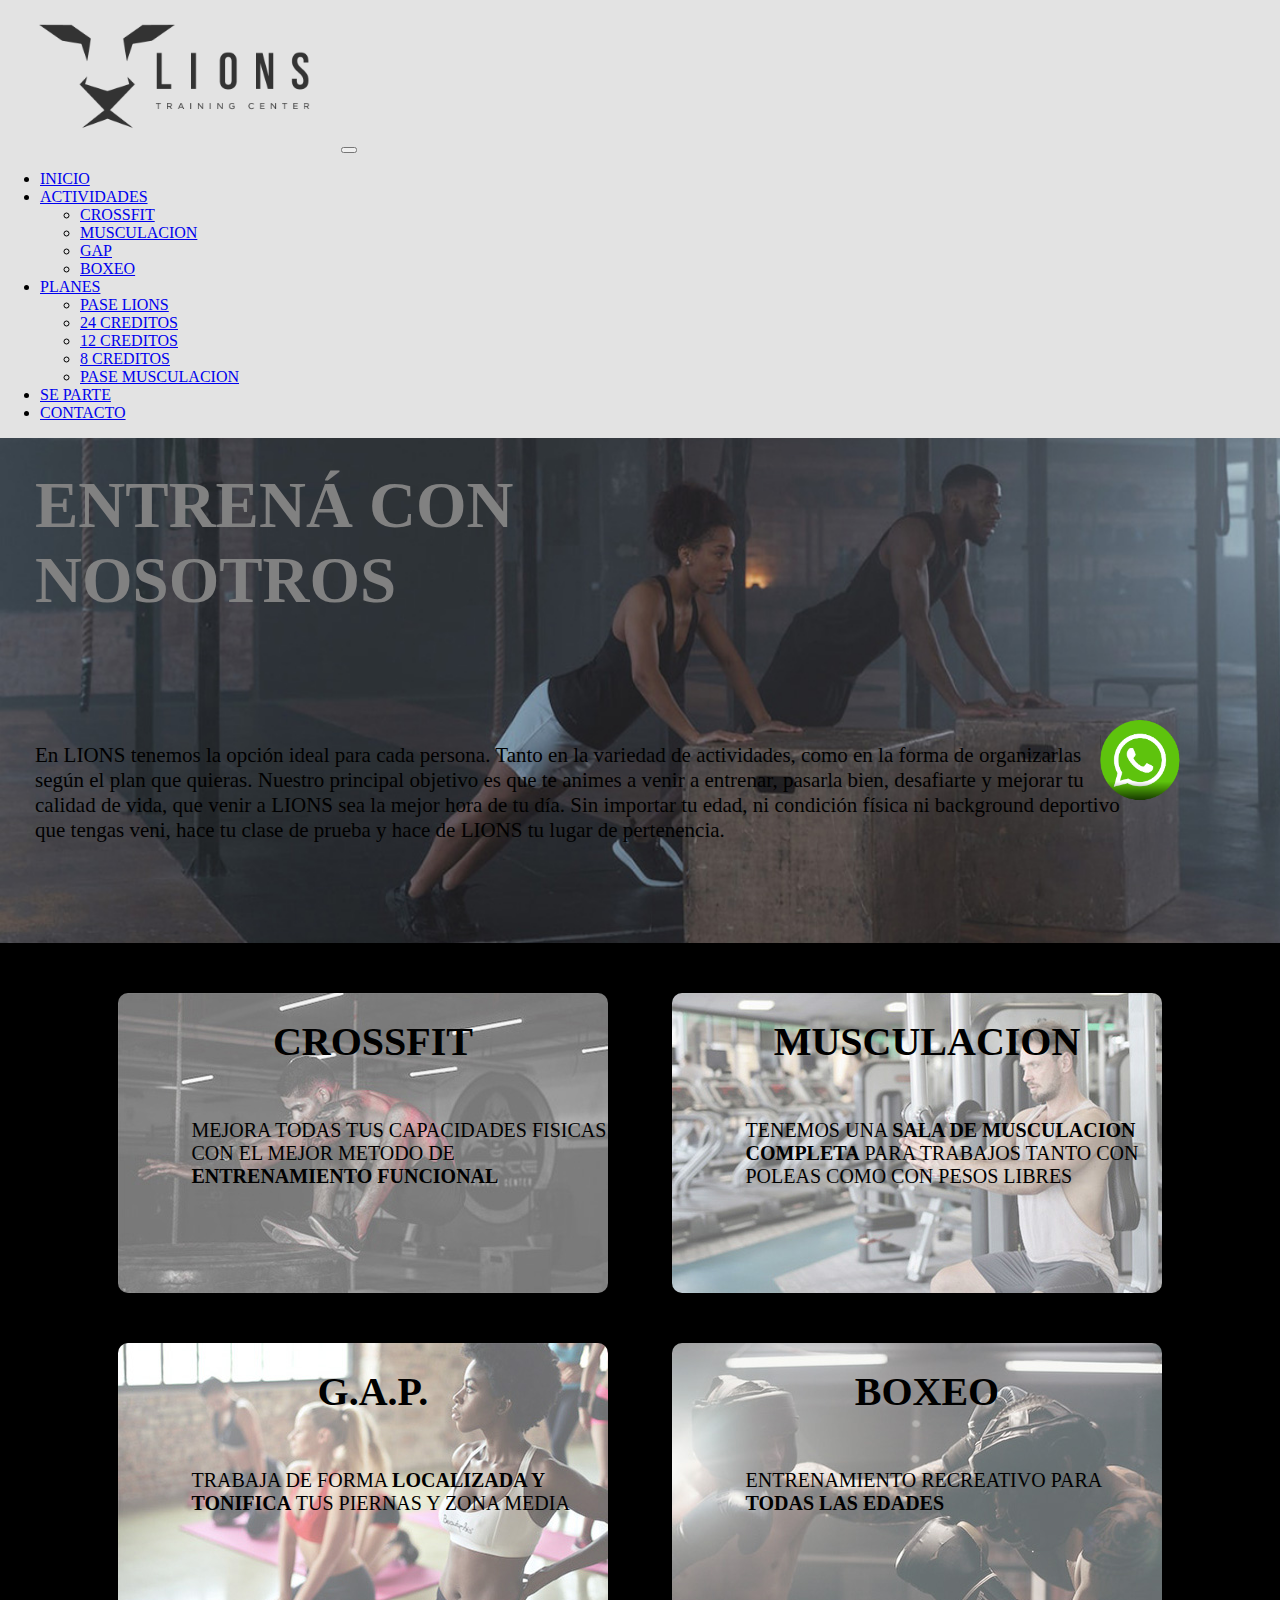
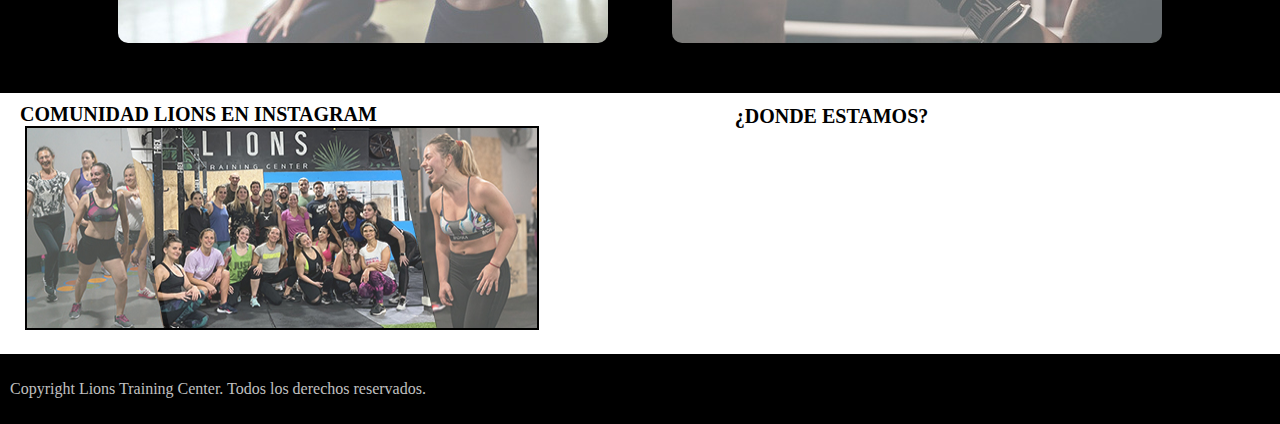
==== index.html @ cce33337 "Mejoras 1707" ====
<!DOCTYPE html>
<html lang="es">
<head>
    <meta charset="UTF-8">
    <meta http-equiv="X-UA-Compatible" content="IE=edge">
    <meta name="viewport" content="width=device-width, initial-scale=1.0">
    <meta name="description" content="Pagina Oficial de Lions Training Center. Conoce todas nuestras actividades, planes y servicios. ">
    <meta name="keywords" content="fitness, entrenamiento, salud, bienestar, crossfit, comunidad">
    <title>LIONS TC</title>
    <link rel="shortcut icon" href="img/LIONS_CaraLOGO BLANCO.png" type="image/x-icon">
    <!--Bootstrap bootstrap.min.css  bootstrap.bundle.min.js-->
    <link href="https://cdn.jsdelivr.net/npm/bootstrap@5.3.0/dist/css/bootstrap.min.css" rel="stylesheet" integrity="sha384-9ndCyUaIbzAi2FUVXJi0CjmCapSmO7SnpJef0486qhLnuZ2cdeRhO02iuK6FUUVM" crossorigin="anonymous">
    <script src="https://cdn.jsdelivr.net/npm/bootstrap@5.3.0/dist/js/bootstrap.bundle.min.js" integrity="sha384-geWF76RCwLtnZ8qwWowPQNguL3RmwHVBC9FhGdlKrxdiJJigb/j/68SIy3Te4Bkz" crossorigin="anonymous"></script>
    <!--CSS-->
    <link rel="stylesheet" href="https://cdnjs.cloudflare.com/ajax/libs/animate.css/4.1.1/animate.min.css"/>
    <link rel="stylesheet" href="./css/estilos.css">
</head>
<body id="inicio">    
        <header>
            <nav class="navbar navbar-expand-lg  col-12 d-flex justify-content-between">
                <div class="container-fluid">
                  <a class="navbar-brand" href="./index.html"><img src="./img/LIONS_logo.png" alt="Logo" id="logoprincipal"></a>
                  <button class="navbar-toggler" type="button" data-bs-toggle="collapse" data-bs-target="#navbarSupportedContent" aria-controls="navbarSupportedContent" aria-expanded="false" aria-label="Toggle navigation">
                    <span class="navbar-toggler-icon"></span>
                  </button>
                    <div class="collapse navbar-collapse" id="navbarSupportedContent">
                    <ul class="navbar-nav me-auto mb-2 mb-lg-0">
                      <li class="nav-item">
                        <a class="nav-link active" aria-current="page" href="./index.html">INICIO</a>
                      </li>
                      <li class="nav-item dropdown">
                        <a class="nav-link dropdown-toggle" href="#" role="button" data-bs-toggle="dropdown" aria-expanded="false">
                          ACTIVIDADES
                        </a>
                        <ul class="dropdown-menu">
                          <li><a class="dropdown-item" href="./pages/Actividades.html">CROSSFIT</a></li>
                          <li><a class="dropdown-item" href="./pages/Actividades.html">MUSCULACION</a></li>
                          <li><a class="dropdown-item" href="./pages/Actividades.html">GAP</a></li>
                          <li><a class="dropdown-item" href="./pages/Actividades.html">BOXEO</a></li>
                        </ul>
                      </li>
                      <li class="nav-item dropdown">
                        <a class="nav-link dropdown-toggle" href="#" role="button" data-bs-toggle="dropdown" aria-expanded="false">
                          PLANES
                        </a>
                        <ul class="dropdown-menu">
                          <li><a class="dropdown-item" href="./pages/planes.html">PASE LIONS</a></li>
                          <li><a class="dropdown-item" href="./pages/planes.html">24 CREDITOS</a></li>
                          <li><a class="dropdown-item" href="./pages/planes.html">12 CREDITOS</a></li>
                          <li><a class="dropdown-item" href="./pages/planes.html">8 CREDITOS</a></li>
                          <li><a class="dropdown-item" href="./pages/planes.html">PASE MUSCULACION</a></li>
                        </ul>
                      </li>
                      <li class="nav-item">
                        <a class="nav-link" href="./pages/separte.html">SE PARTE</a>
                      </li>
                      <li class="nav-item">
                        <a class="nav-link" href="./pages/contacto.html">CONTACTO</a>
                      </li>
                    </ul>
                  </div>
                </div>
            </nav>

        </header>
        <main class="mainIndex">
            <div class="infoHeader">
              <div class="ContenedorAnimacion">
                <h1 class="animate__animated animate__fadeInRightBig">
                    <strong>ENTRENÁ CON NOSOTROS</strong>
                </h1>
              </div>               
                <p class="texto-explicativo animate__animated animate__fadeInUp">
                    En LIONS tenemos la opción ideal para cada persona. Tanto en la variedad de actividades, como en la forma de organizarlas según el plan que quieras. Nuestro principal objetivo es que te animes a venir a entrenar, pasarla bien, desafiarte y mejorar tu calidad de vida, que venir a LIONS sea la mejor hora de tu día. Sin importar tu edad, ni condición física ni background deportivo que tengas veni, hace tu clase de prueba y hace de LIONS tu lugar de pertenencia. 
                </p>
            </div>
            <div class="LineaSuperior">
                <div class="crossfit">
                  <div class="actname">
                    <h3>CROSSFIT</h3>
                  </div>
                  <div  class="acts1">
                    <p>MEJORA TODAS TUS CAPACIDADES FISICAS CON EL MEJOR METODO DE <strong>ENTRENAMIENTO FUNCIONAL</strong></p>
                 </div>
                    
                </div>
                <div class="musculacion">
                  <div class="actname">
                    <h3>MUSCULACION</h3>
                  </div>
                  <div class="acts1">
                    <p>TENEMOS UNA <strong>SALA DE MUSCULACION COMPLETA</strong> PARA TRABAJOS TANTO CON POLEAS COMO CON PESOS LIBRES</p>
                  </div>
                </div>
                <div class="gap">
                  <div class="actname">
                    <h3>G.A.P.</h3>
                  </div>
                  <div class="acts1">
                    <p>TRABAJA DE FORMA <strong>LOCALIZADA Y TONIFICA</strong> TUS PIERNAS Y ZONA MEDIA</p>
                  </div>  
                </div>
                <div class="boxeo">
                  <div class="actname">
                    <h3>BOXEO</h3>
                  </div>
                  <div class="acts1">
                    <p>ENTRENAMIENTO RECREATIVO PARA <strong>TODAS LAS EDADES</strong> </p>
                  </div>
                </div>
            </div>
            <div class="videos">
              <div>
                <h3 class="ubicacion">COMUNIDAD LIONS EN INSTAGRAM</h3>
                <a href="https://www.instagram.com/lions.vdp/" target="_blank"><img src="./img/comunidadlions.JPG" alt="comunidad" id="fotocomunidad" class="multimedia"></a>       
              </div>
              <div>
                <h3 class="ubicacion">¿DONDE ESTAMOS?</h3>
                <iframe src="https://www.google.com/maps/embed?pb=!1m18!1m12!1m3!1d3284.065619718565!2d-58.49395342462505!3d-34.60250215743334!2m3!1f0!2f0!3f0!3m2!1i1024!2i768!4f13.1!3m3!1m2!1s0x95bcb7e6a6746883%3A0x9f9dd1ee9165ea29!2sLions%20Training%20Center!5e0!3m2!1ses!2sar!4v1684863779195!5m2!1ses!2sar" width="50%" height="315" style="border:0;" allowfullscreen="" loading="lazy" referrerpolicy="no-referrer-when-downgrade" class="mapa"></iframe></div> 
              </div>
            </div>   
            <div>
              <a href="https://web.whatsapp.com/" target="_blank" ><img src="./img/logowhats.png" alt="Logo de whatsapp" class="LogoWhatsapp"></a>
            </div> 
            </main>
    <footer>
        <p>Copyright Lions Training Center. Todos los derechos reservados.</p>
    </footer>
</body>
</html>
---- css/estilos.css ----
@font-face {
    font-family: "Montserrat-regular";
    src: url(../fonts/Montserrat/Montserrat-Regular.ttf);    
}
@font-face {
    font-family: "Montserrat-bold";
    src: url(../fonts/Montserrat/Montserrat-Bold.ttf);    
}
*{font-family: "Montserrat";}
body{
    margin: 0;
    margin-bottom: 0px;
    display: grid;
    grid-template-areas: 
    "header header header header"
    "textoe textoe textoe textoe"
    "acts acts acts acts"
    "multimedia multimedia multimedia multimedia"
    "footer footer footer footer";
}
/*   Header   */
header{
    background-color: rgb(227, 227, 227);
    background-size: cover;
    display: flex;
    width: 100%;
    grid-area: header;
    justify-content: space-between;
}

#logoprincipal{
    
    height: 130px;
    padding: 10px;
    margin-left: 20px;
}

/*    Main   */
.mainIndex{
    margin-top: 0;
    background-repeat: no-repeat;
    background-size: cover;
    grid-area: textoe;
}
h1{
    color: rgb(129, 129, 129);
    width: 500px;
    height: 250px;
    font-size: 65px;
    padding-top: 30px;
    padding-left: 35px;
    margin-top: 0;
    margin-bottom: 0;
}
.infoHeader{
    background-image: url(../img/pexels-leon-ardho-2468366.jpg);
    background-repeat: no-repeat;
    background-size: cover;
    width: 100%;
}
.texto-explicativo{
    height: 200px;
    width: 85%;
    font-size: 21px;
    padding-left: 35px;
    margin-top: 25px;
    margin-bottom: 0;
    color: rgb(0, 0, 0);
}
.multimedia{
    width: 510px;
    height: 200px;
    border-top: solid 2px black;
    border-bottom: solid 2px black;
    border-left: solid 2px black;;
    border-right: solid 2px black;
    grid-area: multimedia;
    margin-left: 25px;
}
.mapa{
    width: 510px;
    height: 200px;
    border-top: solid 2px black;
    border-bottom: solid 2px black;
    border-left: solid 2px black;;
    border-right: solid 2px black;
    grid-area: multimedia;
}
div h3{  
    font-size: 40px;
    padding-left: 20px;
}
main div a{
    margin-bottom: 0;
    padding-bottom: 0;
}
.crossfit{
    text-align: left;
    height: 300px;
    width: 490px;
    background-image: url(../img/backfccf.jpg);
    background-repeat: no-repeat;
    margin-bottom: 0px;
    border-radius: 10px;
    grid-area: fcrossfit;
}
.fotoCrossfit{
    height: 300px;
    width: 490px;
    padding-bottom: 150px;
}
.musculacion{
    text-align: left;
    height: 300px;
    width: 490px;
    background-image: url(../img/gimnasio.jpg);
    background-repeat: no-repeat;
    border-radius: 10px;
    grid-area: fmuscu;
}
.gap{
    text-align: left;
    height: 300px;
    width: 490px;
    background-image: url(../img/gap.jpg);
    background-repeat: no-repeat;
    border-radius: 10px;
    margin-top: 50px;
    grid-area: fgap;
}
.boxeo{
    text-align: left;
    height: 300px;
    width: 490px;
    background-image: url(../img/boxeo.jpg);
    background-repeat: no-repeat;   
    border-radius: 10px;
    margin-top: 50px;
    grid-area: fboxeo;
}
.LineaSuperior{
    background-color: black;
    display: grid;
    grid-template-areas: 
    "fcrossfit fmuscu"
    "fgap fboxeo";
    padding-top: 50px;
    padding-bottom: 50px;
    margin-bottom: 10px;
    justify-items: center;
    align-content: center;
    justify-content: center;
    column-gap: 5%;
    grid-area: acts;
}
.videos{
    display: flex;
    justify-content: center;
    align-items: center;
    margin-top: 0px;
    margin-bottom: 20px;
}
.ubicacion{
    font-size: 20px;
    text-align: right;
}
h3{
    display: inline;    
    margin-top: 15px;
}
.acts1{
    height: 100%;
    width: 85%;
    padding-top: 10px;
    padding-left: 15%;
    font-size: 20px;
}
.acts1 :hover{
    transform: scale(1.4);
    width: 100%;
    font-style: italic;
    cursor: pointer;
    text-align: center;
    background: radial-gradient(rgba(74, 133, 173, 0.601), rgba(198, 198, 198, 0.005));
}
.actname{
    text-align: center;
    padding: 5%;
}
.LogoWhatsapp{
    height: 80px;
    width: 80px;
    position: fixed;
    bottom: 100px;
    right: 100px;
    /* transition: all 1s; */
    animation-name: logo_whatsapp;
    animation-iteration-count: infinite;
    animation-timing-function: ease-in;
    animation-duration: 2s;
    animation-delay: 0;
}
/* .LogoWhatsapp:hover{
    transform: scale(1.5);
} */
@keyframes logo_whatsapp{
    0%{transform: scale(1);}
    12%{transform: scale(1.12);}
    25%{transform: scale(1.25);}
    37%{transform: scale(1.37);}
    50%{transform: scale(1.5);
        filter: brightness(1.75);}
    62%{transform: scale(1.37);}
    75%{transform: scale(1.25);}
    88%{transform: scale(1.12);}
    100%{transform: scale(1);
        filter: brightness(0,8);}

}

/*   Actividades   */

  .mainacts{
    background-color: black;
    grid-area: acts; 
} 
.infoact{
    padding-left: 30px;
    padding-top: 30px;
    color: aliceblue;
}
div h4{
    font-size: 35px;
} 
.foto-gap{
    height: 200px;
    margin-top: 25px;
    background-image: url(../img/gap\ actividades\ desktop.jpg);
    background-repeat: no-repeat;
    border: 1px solid rgb(189, 189, 189);
    border-radius: 8px;
}
.foto-crossfit{
    height: 200px;
    margin-top: 25px;
    background-image: url(../img/crossfit\ atividades\ desktop.jpg);
    background-repeat: no-repeat;
    border: 1px solid rgb(189, 189, 189);
    border-radius: 8px;
}
.foto-gimnasio{
    height: 200px;
    margin-top: 25px;
    background-image: url(../img/musculacion\ actividades\ desktop.jpg);
    background-repeat: no-repeat;
    border: 1px solid rgb(189, 189, 189);
    border-radius: 8px;
}
.foto-boxeo{
    height: 200px;
    margin-top: 25px;
    background-image: url(../img/boxeo\ actividades\ resp.jpg);
    background-repeat: no-repeat;
    border: 1px solid rgb(189, 189, 189);
    border-radius: 8px;
}


/*   Planes   */

h2{
    font-size: 40px;
    margin-bottom: 75px;
    padding-left: 50px;
}
.tituloplanes{
    font-size: 32px;
    text-align: left;  
    margin-bottom: 25px;        
}
.explicacionPlan{  
    text-align: center;
    width: 1100px;
    margin-top: 0;
    font-size: 20px;
}
.tipoPlan{
    display: flex;
    flex-direction: column;
    align-content: center;
    align-items: center;
    width: 85%;
    margin-bottom: 2%;
    margin-left: 4%;
    border-radius: 8px;
}
.tipoPlan__paselions{
    background-color: rgb(126, 184, 243);
}
.tipoPlan__24{
    background-color: rgb(60, 115, 174);
}
.tipoPlan__12{
    background-color: beige;
}
.tipoPlan__8{
    background-color: lightblue;
}
.tipoPlan__musculacion{
    background-color: rgb(43, 150, 226);
}
.mainplanes{
    background-color: black;
    margin-top: 0px;
    padding-top: 50px;
    margin-bottom: 0;
    grid-area: acts;
}
.aclaracion{
    width: 90%;
    padding-bottom: 50px;
    padding-top: 50px;
    text-align: center;
    margin-top: 0;
    margin-bottom: 0;
    margin-left: 20px;
    margin-right: 20px;
    color: darkgrey;
}



/*   Footer   */

footer{
    background-color: rgb(0, 0, 0);
    padding: 10px;
    color: rgb(193, 193, 193);
    margin-top: 0;
    grid-area: footer;
}

/*   Contacto   */

.mainContacto{
    margin-top: 0;
    padding-top: 50px;
    margin-left: 35px;
}
form{
    margin-top: 50px;
    margin-left: 75px;
    margin-bottom: 50px;
}
.button{
    background: linear-gradient(to right, rgb(35, 148, 253), rgb(151, 179, 211));
}
.button:hover{
    background: linear-gradient(to right, blue, rgb(49, 41, 199));
    box-shadow: 25px;
}
.CajaForm{
    border: 2px solid rgb(45, 101, 185);
    border-radius: 5px;
}

/*    Movil   */

@media (max-width: 576px){
    body{
        width: 100%; 
        display: grid;
        grid-template-columns: 1fr;
    }
    h1{
    color: rgb(172, 178, 183);
    
    padding-bottom: 5px;
    
    margin-bottom: 0;
    font-size: 45px;
    width: 80%;
    }
    .ContenedorAnimacion{
        overflow-x: hidden;
        max-width: 100%;

    }
    .mainIndex{
        grid-template-columns: 100%;
        justify-items: center;
    }
    .LineaSuperior{
        grid-template-columns:100%;
        grid-template-areas:
        "fcrossfit"
        "fmuscu"
        "fgap"  
        "fboxeo";
        justify-items: center;
        row-gap: 8px;
    }
    .infoHeader{
        background-image: url(../img/pexels-leon-ardho-2468366.jpg);
        background-repeat: no-repeat;
        background-size: cover;
        width: 100%;
        text-align: center;
    }
    .multimedia{
        grid-template-columns: 100%;
        grid-area: multimedia;
        width: 90%;
        height: 150px;
    }
    .mapa{
        grid-template-columns: 100%;
        grid-area: mapa;
        width: 90%;
    }
    .header{
        grid-template-columns: 100%;
        width: 100%;
        flex-direction: row;
        align-items: center;
        justify-content: center;
    }
    nav ul li{
        display: block;
    }
  
    .footer{
        display: grid;
        grid-template-columns: 100%;
        align-items: center;
        justify-items: center;
        width: 100%;
    }
    .texto-explicativo{
        width:fit-content;
        height: fit-content;
        display: none;
    }
    .videos{
        grid-template-columns: 100%;
        flex-direction: column;
        align-items: center;
        justify-content: center;
    }
    .crossfit{
        text-align: center;
        grid-area: fcrossfit;
        width: 80%;
    }
    .gap{
        text-align: center;
        margin-top: 0;
        width: 80%;
    }
    .boxeo{
        text-align: center;
        margin-top: 0;
        width: 80%;
    }
    .musculacion{
        text-align: center;
        width: 80%;
    }
    .acts1{
        text-align: center;
        width: auto;
        font-size: 16px;
        padding: 20px;
        }
    .acts1 :hover{
        width: 75%;
        margin-left: 13%;
    }
    nav{
        margin: 0px;
        padding-top: 50px;
        padding-left: 50px;
    }
    #logoprincipal{
    
        width: 100%;
        padding: 10px;
        margin-left: 20px;
    }
    h3{
    display: block;
    margin-top: 15px;  
    }
    .ubicacion{
        text-align: center;
    }
    .actname{
        padding-bottom: 0;
    }

    /*  Actividades  */

    .mainacts{
        background-color: black;
        display: grid;
        grid-template-columns: 100%;
        grid-area: acts;
        justify-items: center;
    }
    .redondear{
        display: none;
    }
    .explicaciones{
        display: flex;
        flex-direction: column;
        justify-content: center;
    }
    .infoact{
        padding-left: 0;
        padding-top: 0;
        color: aliceblue;
        display: flex;
        flex-direction: column;
        justify-content: center;
    }
    div h4{
        font-size: 40px;
        text-align: center;
        margin-bottom: 5px;
        }
    div h3{
            font-size: 30px;
        }
    .mainacts{
        background-color: black;
        display: flex;
        flex-direction: column;
        justify-content: center;
        align-items: center;
    }
    .infoact__descripcion{
        text-align: center;
        font-size: 20x;
    }
    .row{
        margin-bottom: 10%;
    }
    

    /*   Contacto y Se parte  */

    .mainContacto{
        width: 90%;
    }
    .h3separte{
        width: 90%;
        text-align: left;
    }
    form{
        text-align: center;
        margin-left: 1%;
    }

    /*   Planes   */
    .mainplanes{
        background-image: none;
        background-color: rgb(0, 0, 0);     
        margin-top: 0px;
        padding-top: 15px;
        margin-bottom: 0;
        grid-area: acts;
        display: flex;
        flex-direction: column;
        justify-content: center;
        align-items: center;
    }
    h2{
        display: none;
    }
    .tipoPlan{
        background-color: aquamarine;
        width: 90%;
        margin: 5px;
        height: fit-content;
        border-radius: 10px;
    }
    .explicacionPlan{  
        text-align: center;
        width: 90%;
        margin-top: 0;
    }
    .aclaracion{
        width: 90%;
    }
    .tituloplanes{
        text-align: left;
        font-size: 40px;
    }
    .tipoPlan__paselions{
        background-color: rgb(126, 184, 243);
    }
    .tipoPlan__24{
        background-color: rgb(60, 115, 174);
    }
    .tipoPlan__12{
        background-color: beige;
    }
    .tipoPlan__8{
        background-color: lightblue;
    }
    .tipoPlan__musculacion{
        background-color: rgb(43, 150, 226);
    }
}
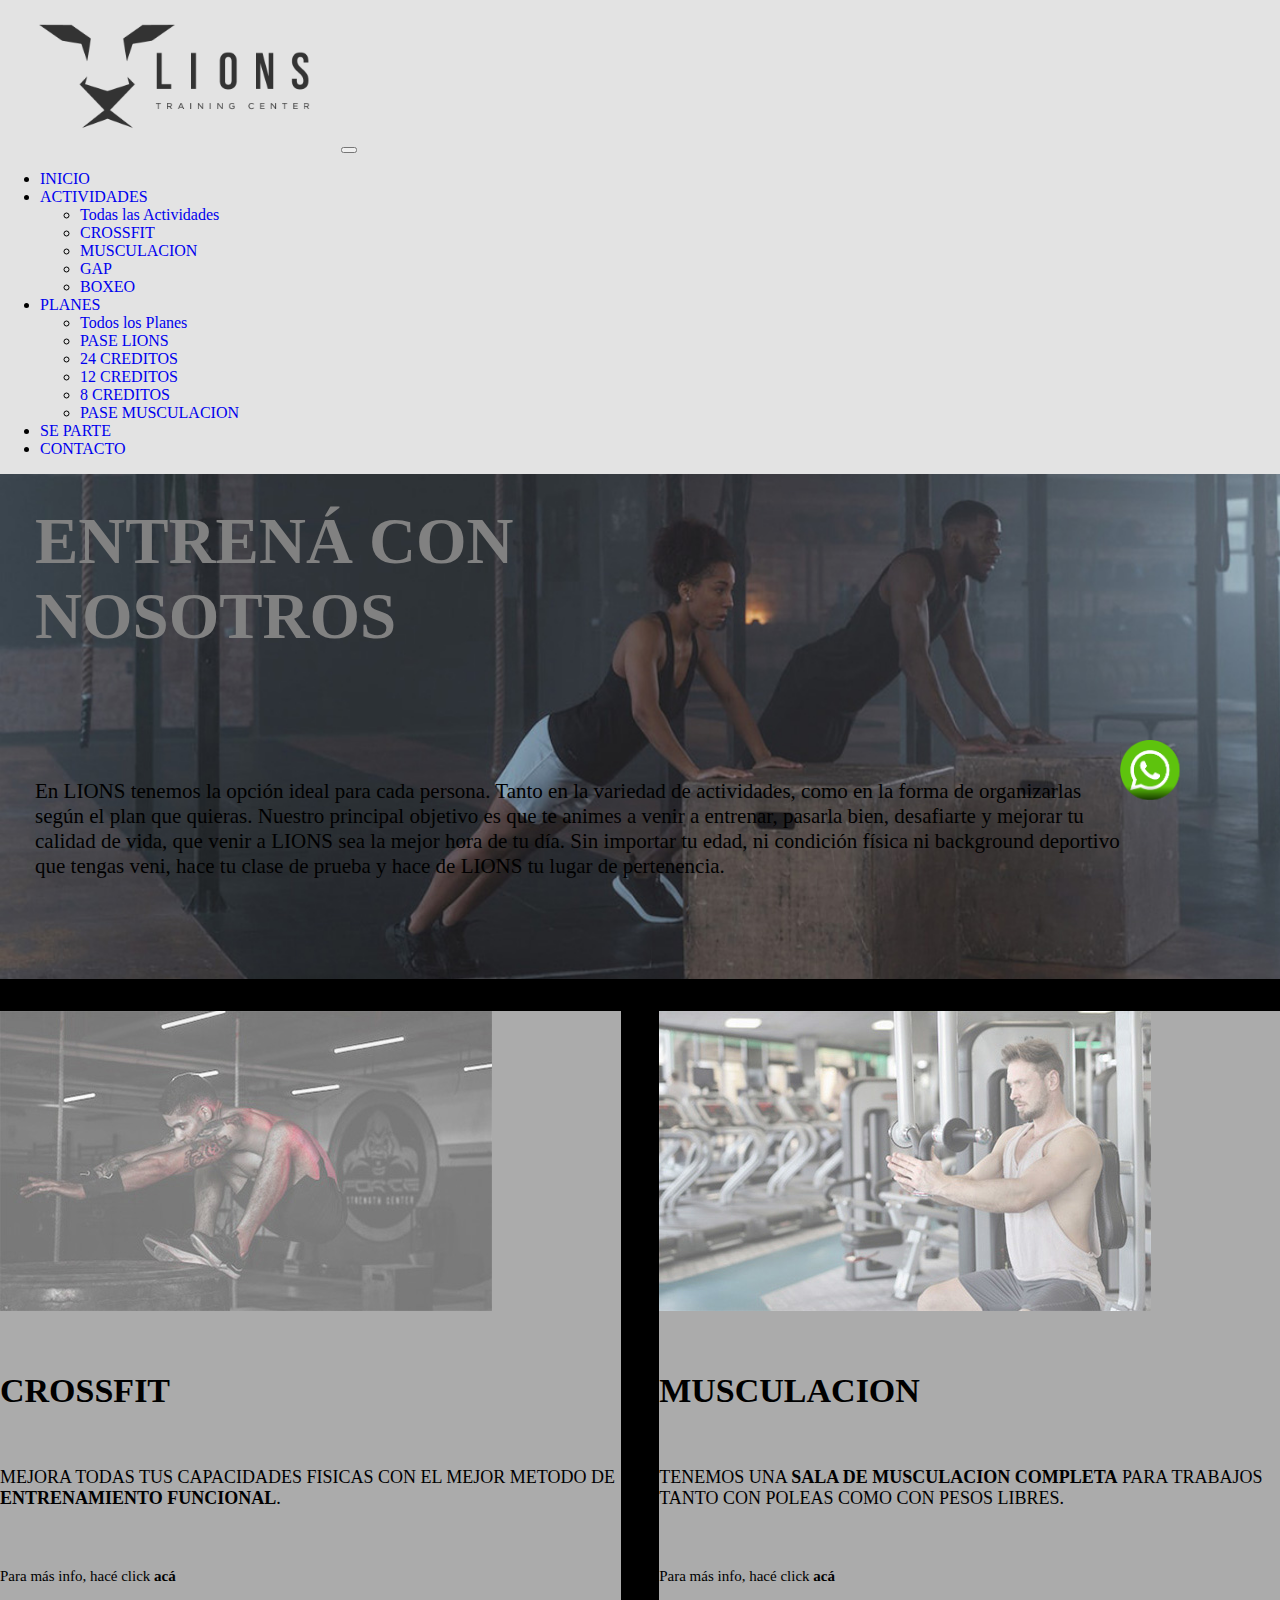
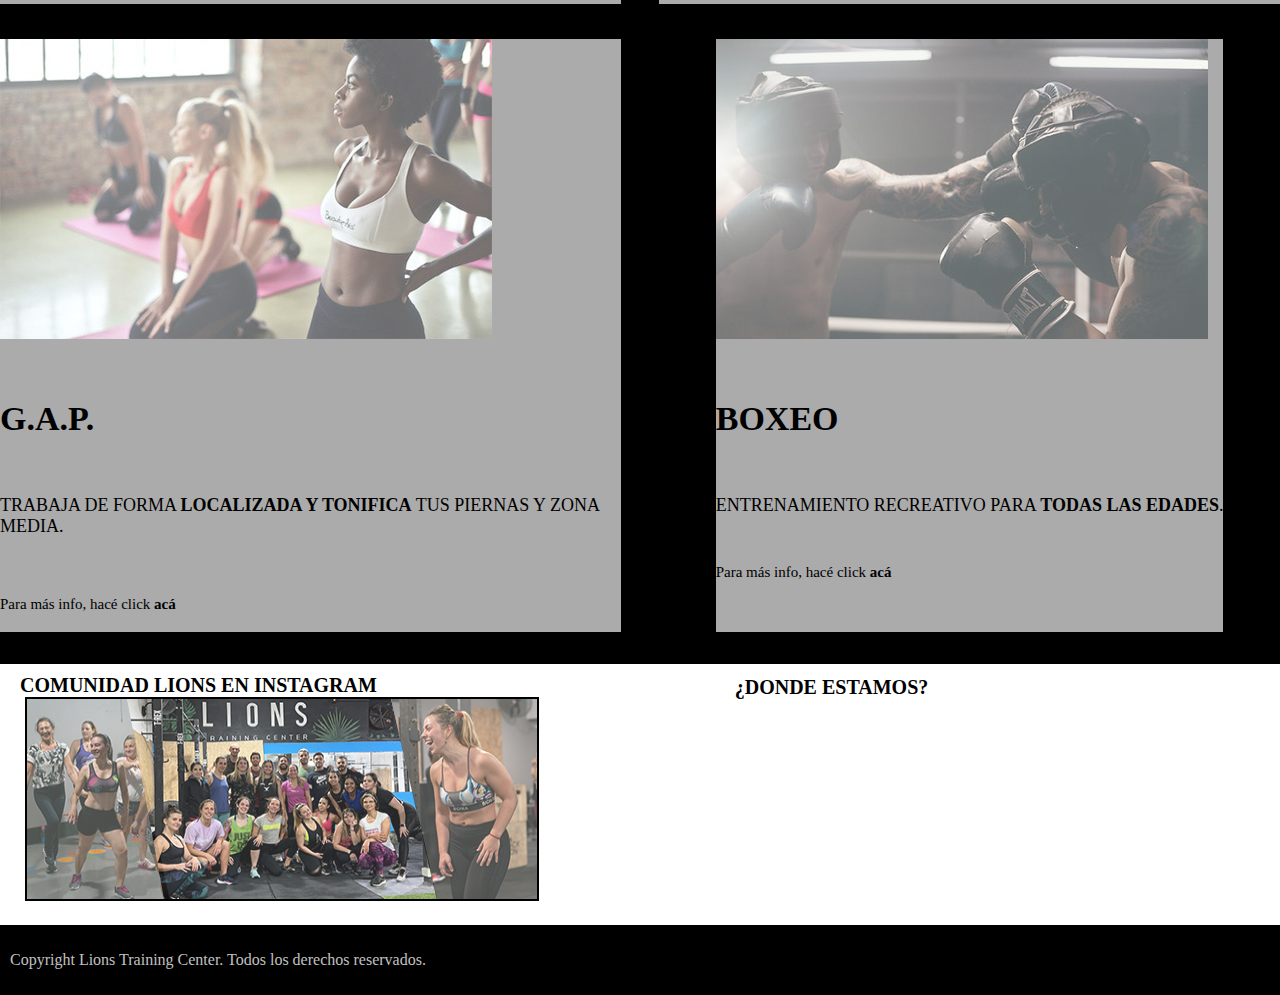
==== commit 8ef959d0: "Mejoras 1807" ====
--- a/index.html
+++ b/index.html
@@ -33,10 +33,11 @@
                           ACTIVIDADES
                         </a>
                         <ul class="dropdown-menu">
-                          <li><a class="dropdown-item" href="./pages/Actividades.html">CROSSFIT</a></li>
-                          <li><a class="dropdown-item" href="./pages/Actividades.html">MUSCULACION</a></li>
-                          <li><a class="dropdown-item" href="./pages/Actividades.html">GAP</a></li>
-                          <li><a class="dropdown-item" href="./pages/Actividades.html">BOXEO</a></li>
+                          <li><a class="dropdown-item" href="./pages/Actividades.html">Todas las Actividades</a></li>
+                          <li><a class="dropdown-item" href="./pages/Actividades.html#CROSSFIT">CROSSFIT</a></li>
+                          <li><a class="dropdown-item" href="./pages/Actividades.html#MUSCULACION">MUSCULACION</a></li>
+                          <li><a class="dropdown-item" href="./pages/Actividades.html#GAP">GAP</a></li>
+                          <li><a class="dropdown-item" href="./pages/Actividades.html#BOXEO">BOXEO</a></li>
                         </ul>
                       </li>
                       <li class="nav-item dropdown">
@@ -44,11 +45,12 @@
                           PLANES
                         </a>
                         <ul class="dropdown-menu">
-                          <li><a class="dropdown-item" href="./pages/planes.html">PASE LIONS</a></li>
-                          <li><a class="dropdown-item" href="./pages/planes.html">24 CREDITOS</a></li>
-                          <li><a class="dropdown-item" href="./pages/planes.html">12 CREDITOS</a></li>
-                          <li><a class="dropdown-item" href="./pages/planes.html">8 CREDITOS</a></li>
-                          <li><a class="dropdown-item" href="./pages/planes.html">PASE MUSCULACION</a></li>
+                          <li><a class="dropdown-item" href="./pages/planes.html">Todos los Planes</a></li>
+                          <li><a class="dropdown-item" href="./pages/planes.html#paselions">PASE LIONS</a></li>
+                          <li><a class="dropdown-item" href="./pages/planes.html#24creditos">24 CREDITOS</a></li>
+                          <li><a class="dropdown-item" href="./pages/planes.html#12creditos">12 CREDITOS</a></li>
+                          <li><a class="dropdown-item" href="./pages/planes.html#8creditos">8 CREDITOS</a></li>
+                          <li><a class="dropdown-item" href="./pages/planes.html#pasemusculacion">PASE MUSCULACION</a></li>
                         </ul>
                       </li>
                       <li class="nav-item">
@@ -75,14 +77,58 @@
                 </p>
             </div>
             <div class="LineaSuperior">
-                <div class="crossfit">
+
+              <div class="card text-bg-dark">
+                <img src="./img/backfccf1.jpg" class="card-img" alt="Foto de Crossfit">
+                <div class="card-img-overlay">
+                  <h5 class="card-title"><strong>CROSSFIT</strong></h5>
+                  <p class="card-text">MEJORA TODAS TUS CAPACIDADES FISICAS CON EL MEJOR METODO DE <strong>ENTRENAMIENTO FUNCIONAL</strong>.</p>
+                  <a href="./pages/Actividades.html#CROSSFIT"><p class="card-text"><small>Para más info, hacé click <strong>acá</strong></small></p></a>
+                </div>
+              </div>
+              <div class="card text-bg-dark">
+                <img src="./img/gimnasio.jpg" class="card-img" alt="Foto de Musculacion">
+                <div class="card-img-overlay">
+                  <h5 class="card-title"><strong>MUSCULACION</strong></h5>
+                  <p class="card-text">TENEMOS UNA <strong>SALA DE MUSCULACION COMPLETA</strong> PARA TRABAJOS TANTO CON POLEAS COMO CON PESOS LIBRES.</p>
+                  <a href="./pages/Actividades.html#MUSCULACION"><p class="card-text"><small>Para más info, hacé click <strong>acá</strong></small></p></a>
+                </div>
+              </div>
+              <div class="card text-bg-dark">
+                <img src="./img/gap.jpg" class="card-img" alt="Foto de g.a.p.">
+                <div class="card-img-overlay">
+                  <h5 class="card-title"><strong>G.A.P.</strong></h5>
+                  <p class="card-text">TRABAJA DE FORMA <strong>LOCALIZADA Y TONIFICA</strong> TUS PIERNAS Y ZONA MEDIA.</p>
+                  <a href="./pages/Actividades.html#GAP"><p class="card-text"><small>Para más info, hacé click <strong>acá</strong></small></p></a>
+                </div>
+              </div>
+              <div class="card text-bg-dark">
+                <img src="./img/boxeo.jpg" class="card-img" alt="Foto de boxeo">
+                <div class="card-img-overlay">
+                  <h5 class="card-title"><strong>BOXEO</strong></h5>
+                  <p class="card-text">ENTRENAMIENTO RECREATIVO PARA <strong>TODAS LAS EDADES</strong></strong>.</p>
+                  <a href="./pages/Actividades.html#BOXEO"><p class="card-text"><small>Para más info, hacé click <strong>acá</strong></small></p></a>
+                </div>
+              </div>
+              </div>
+              
+                <!-- <div class="crossfit">
                   <div class="actname">
                     <h3>CROSSFIT</h3>
                   </div>
                   <div  class="acts1">
                     <p>MEJORA TODAS TUS CAPACIDADES FISICAS CON EL MEJOR METODO DE <strong>ENTRENAMIENTO FUNCIONAL</strong></p>
                  </div>
-                    
+
+                 <div class="card" style="width: 18rem;">
+                  <img src="./img/backfccf.jpg" class="card-img-top" alt="Foto de Crossfit">
+                  <div class="card-body">
+                    <h5 class="card-title">CROSSFIT</h5>
+                    <p class="card-text ">MEJORA TODAS TUS CAPACIDADES FISICAS CON EL MEJOR METODO DE <strong>ENTRENAMIENTO FUNCIONAL</strong></p>
+                    <a href="./pages/Actividades.html" class="btn btn-primary">Ver Actividades</a>
+                  </div>
+                </div>
+
                 </div>
                 <div class="musculacion">
                   <div class="actname">
@@ -107,7 +153,7 @@
                   <div class="acts1">
                     <p>ENTRENAMIENTO RECREATIVO PARA <strong>TODAS LAS EDADES</strong> </p>
                   </div>
-                </div>
+                </div> -->
             </div>
             <div class="videos">
               <div>
@@ -125,6 +171,7 @@
             </main>
     <footer>
         <p>Copyright Lions Training Center. Todos los derechos reservados.</p>
+        <i class="bi bi-instagram"></i>
     </footer>
 </body>
 </html>
--- a/css/estilos.css
+++ b/css/estilos.css
@@ -51,6 +51,7 @@
     padding-left: 35px;
     margin-top: 0;
     margin-bottom: 0;
+    text-align: left;
 }
 .infoHeader{
     background-image: url(../img/pexels-leon-ardho-2468366.jpg);
@@ -94,6 +95,31 @@
     margin-bottom: 0;
     padding-bottom: 0;
 }
+.card{
+    background-color: rgb(171, 171, 171);
+    padding: 0;
+    transition: all 1s;
+}
+.card:hover{
+    transform: scale(1.1);
+}
+.card-title{
+    color: black;
+    font-size: 34px;
+}
+.card-text{
+    color: black;
+    font-size: 18px;
+    margin-top: 9%;
+}
+.card-text:hover{
+    background: radial-gradient(ellipse, rgba(65, 171, 232, 0.423), rgba(92, 198, 233, 0));
+    font-size: 22px;
+}
+a{
+    text-decoration: none;
+}
+
 .crossfit{
     text-align: left;
     height: 300px;
@@ -150,7 +176,8 @@
     justify-items: center;
     align-content: center;
     justify-content: center;
-    column-gap: 5%;
+    column-gap: 3%;
+    row-gap: 3%;
     grid-area: acts;
 }
 .videos{
@@ -188,21 +215,19 @@
     padding: 5%;
 }
 .LogoWhatsapp{
-    height: 80px;
-    width: 80px;
+    height: 60px;
+    width: 60px;
     position: fixed;
     bottom: 100px;
     right: 100px;
     /* transition: all 1s; */
     animation-name: logo_whatsapp;
-    animation-iteration-count: infinite;
+    animation-iteration-count: 4;
     animation-timing-function: ease-in;
-    animation-duration: 2s;
+    animation-duration: 1.5s;
     animation-delay: 0;
-}
-/* .LogoWhatsapp:hover{
-    transform: scale(1.5);
-} */
+    box-shadow: 5px;
+}
 @keyframes logo_whatsapp{
     0%{transform: scale(1);}
     12%{transform: scale(1.12);}
@@ -497,6 +522,20 @@
     .actname{
         padding-bottom: 0;
     }
+    .LogoWhatsapp{
+        height: 40px;
+        width: 40px;
+        position: fixed;
+        bottom: 50px;
+        right: 50px;
+        /* transition: all 1s; */
+        animation-name: logo_whatsapp;
+        animation-iteration-count: 4;
+        animation-timing-function: ease-in;
+        animation-duration: 1.5s;
+        animation-delay: 0;
+        box-shadow: 5px;
+    }
 
     /*  Actividades  */
 
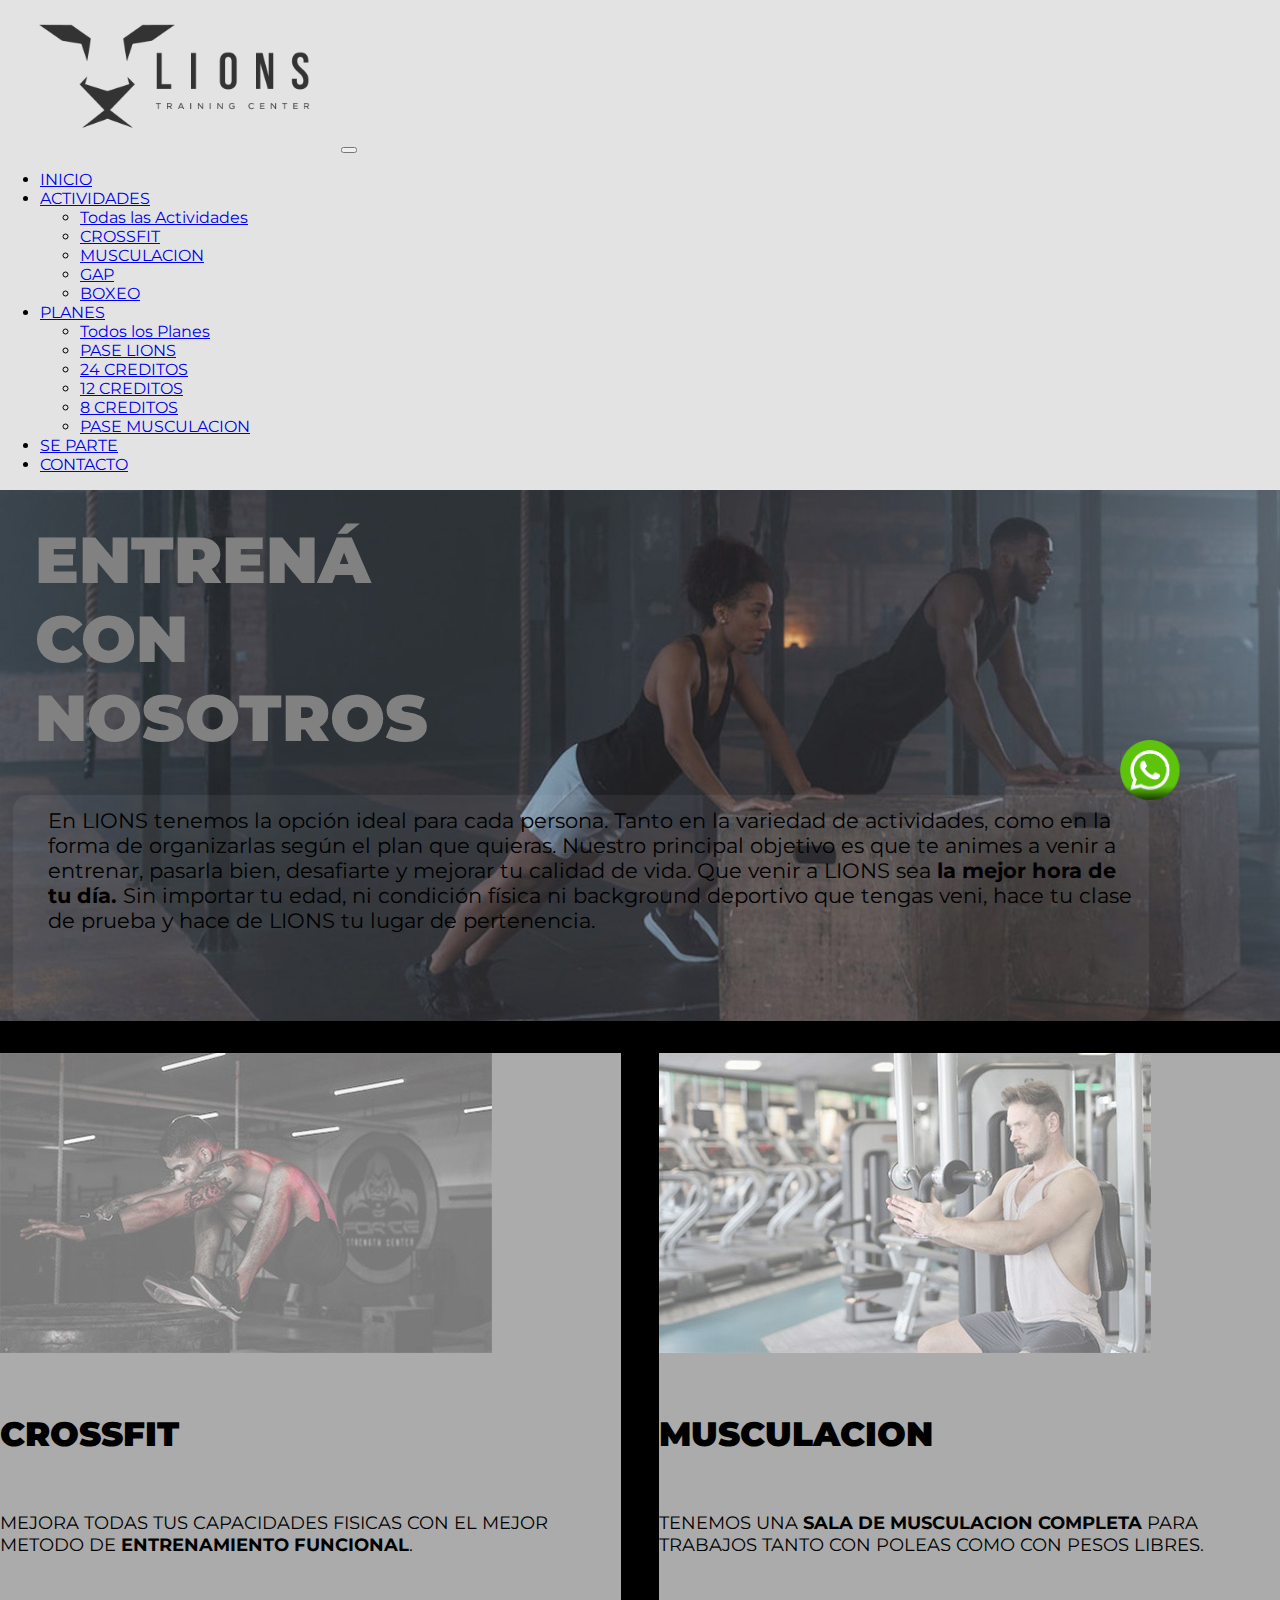
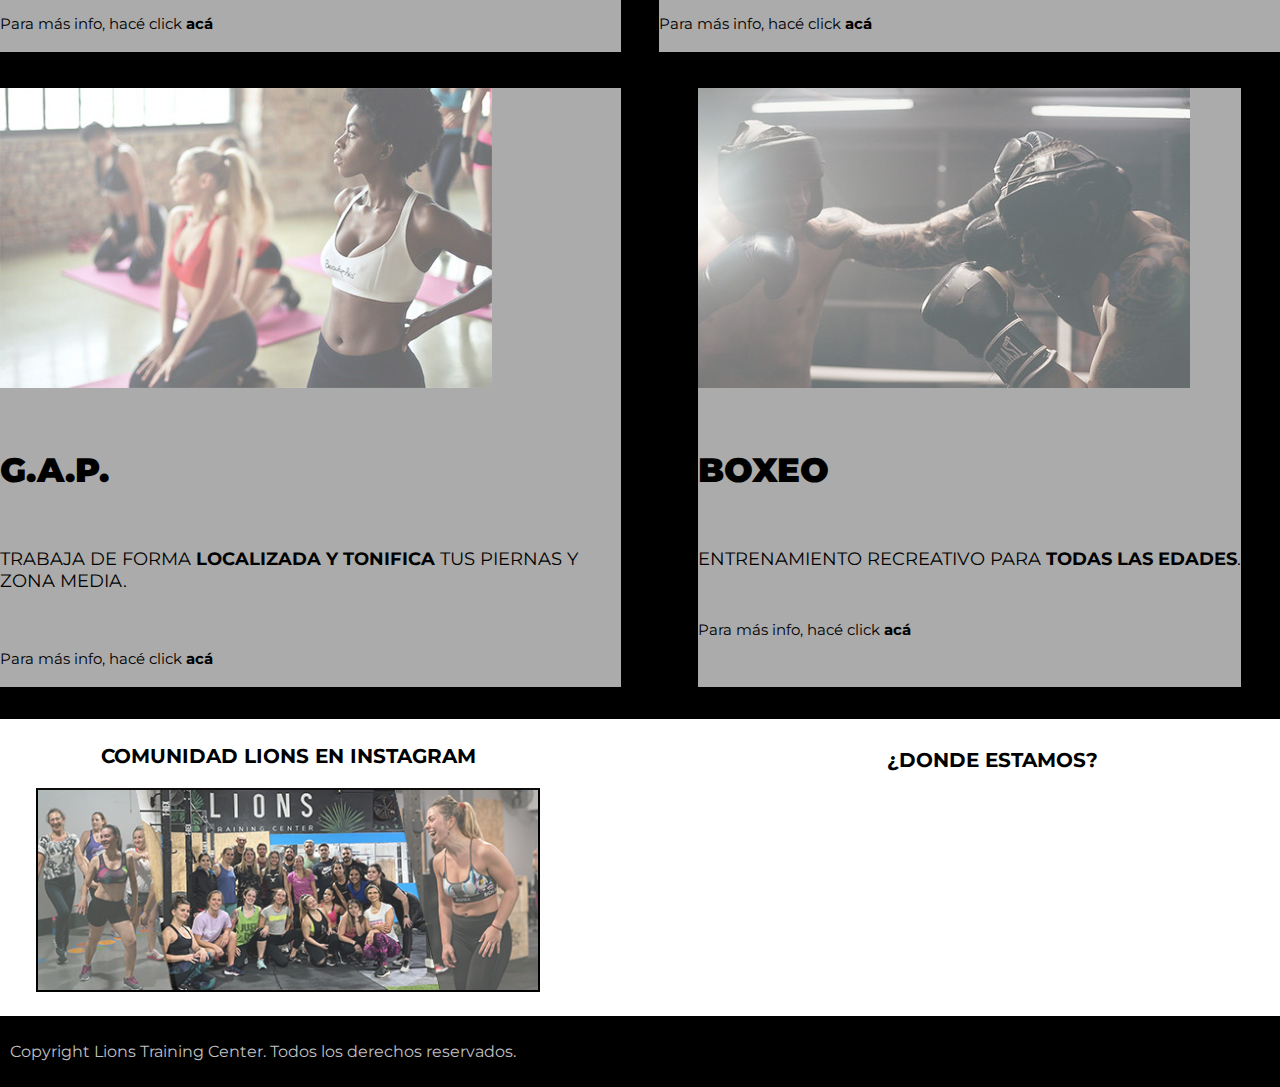
==== commit c9e0a867: "Preentrega 3 casi terminada" ====
--- a/index.html
+++ b/index.html
@@ -11,6 +11,10 @@
     <!--Bootstrap bootstrap.min.css  bootstrap.bundle.min.js-->
     <link href="https://cdn.jsdelivr.net/npm/bootstrap@5.3.0/dist/css/bootstrap.min.css" rel="stylesheet" integrity="sha384-9ndCyUaIbzAi2FUVXJi0CjmCapSmO7SnpJef0486qhLnuZ2cdeRhO02iuK6FUUVM" crossorigin="anonymous">
     <script src="https://cdn.jsdelivr.net/npm/bootstrap@5.3.0/dist/js/bootstrap.bundle.min.js" integrity="sha384-geWF76RCwLtnZ8qwWowPQNguL3RmwHVBC9FhGdlKrxdiJJigb/j/68SIy3Te4Bkz" crossorigin="anonymous"></script>
+    <!--Tipografia-->
+    <link rel="preconnect" href="https://fonts.googleapis.com">
+    <link rel="preconnect" href="https://fonts.gstatic.com" crossorigin>
+    <link href="https://fonts.googleapis.com/css2?family=Montserrat:wght@400;500;700&display=swap" rel="stylesheet">
     <!--CSS-->
     <link rel="stylesheet" href="https://cdnjs.cloudflare.com/ajax/libs/animate.css/4.1.1/animate.min.css"/>
     <link rel="stylesheet" href="./css/estilos.css">
@@ -66,6 +70,7 @@
 
         </header>
         <main class="mainIndex">
+          <div>
             <div class="infoHeader">
               <div class="ContenedorAnimacion">
                 <h1 class="animate__animated animate__fadeInRightBig">
@@ -73,7 +78,7 @@
                 </h1>
               </div>               
                 <p class="texto-explicativo animate__animated animate__fadeInUp">
-                    En LIONS tenemos la opción ideal para cada persona. Tanto en la variedad de actividades, como en la forma de organizarlas según el plan que quieras. Nuestro principal objetivo es que te animes a venir a entrenar, pasarla bien, desafiarte y mejorar tu calidad de vida, que venir a LIONS sea la mejor hora de tu día. Sin importar tu edad, ni condición física ni background deportivo que tengas veni, hace tu clase de prueba y hace de LIONS tu lugar de pertenencia. 
+                    En LIONS tenemos la opción ideal para cada persona. Tanto en la variedad de actividades, como en la forma de organizarlas según el plan que quieras. Nuestro principal objetivo es que te animes a venir a entrenar, pasarla bien, desafiarte y mejorar tu calidad de vida. Que venir a LIONS sea <strong>la mejor hora de tu día.</strong> Sin importar tu edad, ni condición física ni background deportivo que tengas veni, hace tu clase de prueba y hace de LIONS tu lugar de pertenencia. 
                 </p>
             </div>
             <div class="LineaSuperior">
@@ -111,49 +116,6 @@
                 </div>
               </div>
               </div>
-              
-                <!-- <div class="crossfit">
-                  <div class="actname">
-                    <h3>CROSSFIT</h3>
-                  </div>
-                  <div  class="acts1">
-                    <p>MEJORA TODAS TUS CAPACIDADES FISICAS CON EL MEJOR METODO DE <strong>ENTRENAMIENTO FUNCIONAL</strong></p>
-                 </div>
-
-                 <div class="card" style="width: 18rem;">
-                  <img src="./img/backfccf.jpg" class="card-img-top" alt="Foto de Crossfit">
-                  <div class="card-body">
-                    <h5 class="card-title">CROSSFIT</h5>
-                    <p class="card-text ">MEJORA TODAS TUS CAPACIDADES FISICAS CON EL MEJOR METODO DE <strong>ENTRENAMIENTO FUNCIONAL</strong></p>
-                    <a href="./pages/Actividades.html" class="btn btn-primary">Ver Actividades</a>
-                  </div>
-                </div>
-
-                </div>
-                <div class="musculacion">
-                  <div class="actname">
-                    <h3>MUSCULACION</h3>
-                  </div>
-                  <div class="acts1">
-                    <p>TENEMOS UNA <strong>SALA DE MUSCULACION COMPLETA</strong> PARA TRABAJOS TANTO CON POLEAS COMO CON PESOS LIBRES</p>
-                  </div>
-                </div>
-                <div class="gap">
-                  <div class="actname">
-                    <h3>G.A.P.</h3>
-                  </div>
-                  <div class="acts1">
-                    <p>TRABAJA DE FORMA <strong>LOCALIZADA Y TONIFICA</strong> TUS PIERNAS Y ZONA MEDIA</p>
-                  </div>  
-                </div>
-                <div class="boxeo">
-                  <div class="actname">
-                    <h3>BOXEO</h3>
-                  </div>
-                  <div class="acts1">
-                    <p>ENTRENAMIENTO RECREATIVO PARA <strong>TODAS LAS EDADES</strong> </p>
-                  </div>
-                </div> -->
             </div>
             <div class="videos">
               <div>
@@ -162,13 +124,13 @@
               </div>
               <div>
                 <h3 class="ubicacion">¿DONDE ESTAMOS?</h3>
-                <iframe src="https://www.google.com/maps/embed?pb=!1m18!1m12!1m3!1d3284.065619718565!2d-58.49395342462505!3d-34.60250215743334!2m3!1f0!2f0!3f0!3m2!1i1024!2i768!4f13.1!3m3!1m2!1s0x95bcb7e6a6746883%3A0x9f9dd1ee9165ea29!2sLions%20Training%20Center!5e0!3m2!1ses!2sar!4v1684863779195!5m2!1ses!2sar" width="50%" height="315" style="border:0;" allowfullscreen="" loading="lazy" referrerpolicy="no-referrer-when-downgrade" class="mapa"></iframe></div> 
+                <iframe src="https://www.google.com/maps/embed?pb=!1m18!1m12!1m3!1d3284.065619718565!2d-58.49395342462505!3d-34.60250215743334!2m3!1f0!2f0!3f0!3m2!1i1024!2i768!4f13.1!3m3!1m2!1s0x95bcb7e6a6746883%3A0x9f9dd1ee9165ea29!2sLions%20Training%20Center!5e0!3m2!1ses!2sar!4v1684863779195!5m2!1ses!2sar" height="315" style="border:0;" allowfullscreen="" loading="lazy" referrerpolicy="no-referrer-when-downgrade" class="mapa"></iframe></div> 
               </div>
             </div>   
             <div>
               <a href="https://web.whatsapp.com/" target="_blank" ><img src="./img/logowhats.png" alt="Logo de whatsapp" class="LogoWhatsapp"></a>
             </div> 
-            </main>
+        </main>
     <footer>
         <p>Copyright Lions Training Center. Todos los derechos reservados.</p>
         <i class="bi bi-instagram"></i>
--- a/css/estilos.css
+++ b/css/estilos.css
@@ -1,225 +1,623 @@
-@font-face {
-    font-family: "Montserrat-regular";
-    src: url(../fonts/Montserrat/Montserrat-Regular.ttf);    
-}
-@font-face {
-    font-family: "Montserrat-bold";
-    src: url(../fonts/Montserrat/Montserrat-Bold.ttf);    
-}
-*{font-family: "Montserrat";}
-body{
-    margin: 0;
-    margin-bottom: 0px;
+/*   Actividades   */
+hr {
+  color: aqua;
+}
+
+.mainacts {
+  background-color: black;
+  grid-area: acts;
+}
+.mainacts h1 {
+  color: rgb(129, 129, 129);
+  width: 500px;
+  height: 250px;
+  font-size: 65px;
+  padding-top: 30px;
+  padding-left: 35px;
+  margin-top: 0;
+  margin-bottom: 0;
+  text-align: left;
+}
+
+.infoact {
+  padding-left: 30px;
+  padding-top: 30px;
+  color: aliceblue;
+}
+
+div h4 {
+  font-size: 35px;
+}
+
+.foto-gap {
+  height: 200px;
+  margin-top: 25px;
+  background-image: url(../img/gap\ actividades\ desktop.jpg);
+  background-repeat: no-repeat;
+  border: 1px solid rgb(189, 189, 189);
+  border-radius: 8px;
+}
+
+.foto-crossfit {
+  height: 200px;
+  margin-top: 25px;
+  background-image: url(../img/crossfit\ atividades\ desktop.jpg);
+  background-repeat: no-repeat;
+  border: 1px solid rgb(189, 189, 189);
+  border-radius: 8px;
+}
+
+.foto-gimnasio {
+  height: 200px;
+  margin-top: 25px;
+  background-image: url(../img/musculacion\ actividades\ desktop.jpg);
+  background-repeat: no-repeat;
+  border: 1px solid rgb(189, 189, 189);
+  border-radius: 8px;
+}
+
+.foto-boxeo {
+  height: 200px;
+  margin-top: 25px;
+  background-image: url(../img/boxeo\ actividades\ resp.jpg);
+  background-repeat: no-repeat;
+  border: 1px solid rgb(189, 189, 189);
+  border-radius: 8px;
+}
+
+/*    Movil   */
+@media (max-width: 576px) {
+  .mainacts {
+    background-color: black;
     display: grid;
-    grid-template-areas: 
-    "header header header header"
-    "textoe textoe textoe textoe"
-    "acts acts acts acts"
-    "multimedia multimedia multimedia multimedia"
-    "footer footer footer footer";
-}
-/*   Header   */
-header{
-    background-color: rgb(227, 227, 227);
-    background-size: cover;
-    display: flex;
-    width: 100%;
-    grid-area: header;
-    justify-content: space-between;
-}
-
-#logoprincipal{
-    
-    height: 130px;
-    padding: 10px;
-    margin-left: 20px;
-}
-
-/*    Main   */
-.mainIndex{
-    margin-top: 0;
-    background-repeat: no-repeat;
-    background-size: cover;
-    grid-area: textoe;
-}
-h1{
+    grid-template-columns: 100%;
+    grid-area: acts;
+    justify-items: center;
+  }
+  .mainacts h1 {
     color: rgb(129, 129, 129);
-    width: 500px;
-    height: 250px;
-    font-size: 65px;
+    /* width: 500px; */
+    height: 100%;
+    font-size: 50px;
     padding-top: 30px;
     padding-left: 35px;
     margin-top: 0;
     margin-bottom: 0;
     text-align: left;
-}
-.infoHeader{
+  }
+  .redondear {
+    display: none;
+  }
+  .explicaciones {
+    display: flex;
+    flex-direction: column;
+    justify-content: center;
+  }
+  .infoact {
+    padding-left: 0;
+    padding-top: 0;
+    color: aliceblue;
+    display: flex;
+    flex-direction: column;
+    justify-content: center;
+  }
+  div h4 {
+    font-size: 40px;
+    text-align: center;
+    margin-bottom: 5px;
+  }
+  div h3 {
+    font-size: 30px;
+  }
+  .mainacts {
+    background-color: black;
+    display: flex;
+    flex-direction: column;
+    justify-content: center;
+    align-items: center;
+  }
+  .infoact__descripcion {
+    text-align: center;
+    font-size: 20x;
+  }
+  .row {
+    margin-bottom: 10%;
+  }
+}
+/*   Planes   */
+.mainplanes {
+  background-color: black;
+  margin-top: 0px;
+  padding-top: 50px;
+  margin-bottom: 0;
+  grid-area: acts;
+}
+.mainplanes h1 {
+  color: rgb(129, 129, 129);
+  width: 500px;
+  height: 250px;
+  font-size: 65px;
+  padding-top: 30px;
+  padding-left: 35px;
+  margin-top: 0;
+  margin-bottom: 0;
+  text-align: left;
+}
+.mainplanes h2 {
+  font-size: 40px;
+  margin-bottom: 75px;
+  padding-left: 50px;
+}
+.mainplanes .tituloplanes {
+  font-size: 32px;
+  text-align: left;
+  margin-bottom: 25px;
+}
+.mainplanes .explicacionPlan {
+  text-align: center;
+  width: 90%;
+  margin-top: 0;
+  font-size: 20px;
+}
+.mainplanes .tipoPlan {
+  display: flex;
+  flex-direction: column;
+  align-content: center;
+  align-items: center;
+  width: 85%;
+  margin-bottom: 2%;
+  margin-left: 4%;
+  border-radius: 8px;
+}
+.mainplanes .tipoPlan__paselions {
+  background-color: rgb(126, 184, 243);
+}
+.mainplanes .tipoPlan__24 {
+  background-color: rgb(60, 115, 174);
+}
+.mainplanes .tipoPlan__12 {
+  background-color: beige;
+}
+.mainplanes .tipoPlan__8 {
+  background-color: lightblue;
+}
+.mainplanes .tipoPlan__musculacion {
+  background-color: rgb(43, 150, 226);
+}
+.mainplanes .aclaracion {
+  width: 90%;
+  padding-bottom: 50px;
+  padding-top: 50px;
+  text-align: center;
+  margin-top: 0;
+  margin-bottom: 0;
+  margin-left: 20px;
+  margin-right: 20px;
+  color: darkgrey;
+}
+
+/*    Movil   */
+@media (max-width: 576px) {
+  .mainplanes {
+    background-image: none;
+    background-color: rgb(0, 0, 0);
+    margin-top: 0px;
+    padding-top: 15px;
+    margin-bottom: 0;
+    grid-area: acts;
+    display: flex;
+    flex-direction: column;
+    justify-content: center;
+    align-items: center;
+  }
+  h2 {
+    display: none;
+  }
+  .tipoPlan {
+    background-color: aquamarine;
+    width: 90%;
+    margin: 5px;
+    height: fit-content;
+    border-radius: 10px;
+  }
+  .explicacionPlan {
+    text-align: center;
+    width: 90%;
+    margin-top: 0;
+  }
+  .aclaracion {
+    width: 90%;
+  }
+  .tituloplanes {
+    text-align: left;
+    font-size: 40px;
+  }
+  .tipoPlan__paselions {
+    background-color: rgb(126, 184, 243);
+  }
+  .tipoPlan__24 {
+    background-color: rgb(60, 115, 174);
+  }
+  .tipoPlan__12 {
+    background-color: beige;
+  }
+  .tipoPlan__8 {
+    background-color: lightblue;
+  }
+  .tipoPlan__musculacion {
+    background-color: rgb(43, 150, 226);
+  }
+}
+/*   Contacto y Se parte   */
+.mainContacto {
+  margin-top: 0;
+  padding-top: 50px;
+  background-color: black;
+  width: 100%;
+  grid-area: acts;
+}
+.mainContacto .h3separte {
+  padding-left: 5%;
+  width: 75%;
+  color: rgb(172, 178, 183);
+}
+
+form {
+  margin-top: 50px;
+  margin-left: 75px;
+  margin-bottom: 50px;
+}
+
+.button {
+  background: linear-gradient(to right, rgb(35, 148, 253), rgb(151, 179, 211));
+}
+
+.button:hover {
+  background: linear-gradient(to right, blue, rgb(49, 41, 199));
+  box-shadow: 25px;
+}
+
+.CajaForm {
+  border: 2px solid rgb(23, 37, 57);
+  border-radius: 5px;
+  background-color: rgb(151, 172, 184);
+}
+
+/*    Movil   */
+@media (max-width: 576px) {
+  .mainContacto {
+    width: 100%;
+  }
+  .h3separte {
+    width: 90%;
+    text-align: left;
+  }
+  form {
+    text-align: center;
+    margin-left: 1%;
+  }
+}
+/*    Main   */
+.mainIndex {
+  margin-top: 0;
+  background-repeat: no-repeat;
+  background-size: cover;
+  grid-area: textoe;
+}
+.mainIndex h1 {
+  color: rgb(129, 129, 129);
+  width: 500px;
+  height: 250px;
+  font-size: 65px;
+  padding-top: 30px;
+  padding-left: 35px;
+  margin-top: 0;
+  margin-bottom: 0;
+  text-align: left;
+}
+.mainIndex .infoHeader {
+  background-image: url(../img/pexels-leon-ardho-2468366.jpg);
+  background-repeat: no-repeat;
+  background-size: cover;
+  width: 100%;
+}
+.mainIndex .infoHeader .texto-explicativo {
+  padding: 1%;
+  margin: 1%;
+  height: 200px;
+  background-color: rgba(221, 220, 245, 0.0705882353);
+  border-radius: 15px;
+  width: 85%;
+  font-size: 21px;
+  padding-left: 35px;
+  margin-top: 25px;
+  margin-bottom: 0;
+  color: rgb(0, 0, 0);
+}
+.mainIndex .videos {
+  display: flex;
+  justify-content: space-between;
+  align-items: center;
+  margin-top: 0px;
+  margin-bottom: 20px;
+}
+.mainIndex .videos div {
+  width: 45%;
+  display: flex;
+  flex-direction: column;
+  justify-content: center;
+  align-items: center;
+  transition: all 0.5;
+}
+.mainIndex .videos div:hover {
+  transform: scale(1.1);
+}
+.mainIndex .videos h3 {
+  display: inline;
+  margin-top: 15px;
+}
+.mainIndex .videos .ubicacion {
+  font-size: 20px;
+  text-align: right;
+}
+.mainIndex .videos .multimedia {
+  height: 200px;
+  border-top: solid 2px rgb(14, 12, 12);
+  border-bottom: solid 2px black;
+  border-left: solid 2px black;
+  border-right: solid 2px black;
+  grid-area: multimedia;
+}
+.mainIndex .videos .mapa {
+  width: 510px;
+  height: 200px;
+  border-top: solid 2px black;
+  border-bottom: solid 2px black;
+  border-left: solid 2px black;
+  border-right: solid 2px black;
+  grid-area: multimedia;
+}
+.mainIndex main a {
+  margin-bottom: 0;
+  padding-bottom: 0;
+}
+.mainIndex .LineaSuperior {
+  background-color: black;
+  display: grid;
+  grid-template-areas: "fcrossfit fmuscu" "fgap fboxeo";
+  padding-top: 50px;
+  padding-bottom: 50px;
+  margin-bottom: 10px;
+  justify-items: center;
+  align-content: center;
+  justify-content: center;
+  column-gap: 3%;
+  row-gap: 3%;
+  grid-area: acts;
+}
+.mainIndex .card {
+  background-color: rgb(171, 171, 171);
+  padding: 0;
+  transition: all 1s;
+}
+.mainIndex .card:hover {
+  transform: scale(1.1);
+}
+.mainIndex .card .card-title {
+  color: black;
+  font-size: 34px;
+}
+.mainIndex .card .card-text {
+  color: black;
+  font-size: 18px;
+  margin-top: 9%;
+}
+.mainIndex .card .card-text:hover {
+  background: radial-gradient(ellipse, rgba(65, 171, 232, 0.423), rgba(92, 198, 233, 0));
+  font-size: 22px;
+}
+.mainIndex .card a {
+  text-decoration: none;
+}
+
+/*    Movil   */
+@media (max-width: 576px) {
+  .mainIndex {
+    grid-template-columns: 100%;
+    justify-items: center;
+  }
+  .mainIndex h1 {
+    color: rgb(172, 178, 183);
+    padding-bottom: 5px;
+    margin-bottom: 0;
+    font-size: 45px;
+    width: 80%;
+  }
+  .mainIndex .infoHeader {
     background-image: url(../img/pexels-leon-ardho-2468366.jpg);
     background-repeat: no-repeat;
     background-size: cover;
     width: 100%;
-}
-.texto-explicativo{
-    height: 200px;
-    width: 85%;
-    font-size: 21px;
-    padding-left: 35px;
-    margin-top: 25px;
-    margin-bottom: 0;
-    color: rgb(0, 0, 0);
-}
-.multimedia{
-    width: 510px;
-    height: 200px;
-    border-top: solid 2px black;
-    border-bottom: solid 2px black;
-    border-left: solid 2px black;;
-    border-right: solid 2px black;
-    grid-area: multimedia;
-    margin-left: 25px;
-}
-.mapa{
-    width: 510px;
-    height: 200px;
-    border-top: solid 2px black;
-    border-bottom: solid 2px black;
-    border-left: solid 2px black;;
-    border-right: solid 2px black;
-    grid-area: multimedia;
-}
-div h3{  
-    font-size: 40px;
-    padding-left: 20px;
-}
-main div a{
-    margin-bottom: 0;
-    padding-bottom: 0;
-}
-.card{
-    background-color: rgb(171, 171, 171);
-    padding: 0;
-    transition: all 1s;
-}
-.card:hover{
-    transform: scale(1.1);
-}
-.card-title{
-    color: black;
-    font-size: 34px;
-}
-.card-text{
-    color: black;
-    font-size: 18px;
-    margin-top: 9%;
-}
-.card-text:hover{
-    background: radial-gradient(ellipse, rgba(65, 171, 232, 0.423), rgba(92, 198, 233, 0));
-    font-size: 22px;
-}
-a{
-    text-decoration: none;
-}
-
-.crossfit{
-    text-align: left;
-    height: 300px;
-    width: 490px;
-    background-image: url(../img/backfccf.jpg);
-    background-repeat: no-repeat;
-    margin-bottom: 0px;
-    border-radius: 10px;
-    grid-area: fcrossfit;
-}
-.fotoCrossfit{
-    height: 300px;
-    width: 490px;
-    padding-bottom: 150px;
-}
-.musculacion{
-    text-align: left;
-    height: 300px;
-    width: 490px;
-    background-image: url(../img/gimnasio.jpg);
-    background-repeat: no-repeat;
-    border-radius: 10px;
-    grid-area: fmuscu;
-}
-.gap{
-    text-align: left;
-    height: 300px;
-    width: 490px;
-    background-image: url(../img/gap.jpg);
-    background-repeat: no-repeat;
-    border-radius: 10px;
-    margin-top: 50px;
-    grid-area: fgap;
-}
-.boxeo{
-    text-align: left;
-    height: 300px;
-    width: 490px;
-    background-image: url(../img/boxeo.jpg);
-    background-repeat: no-repeat;   
-    border-radius: 10px;
-    margin-top: 50px;
-    grid-area: fboxeo;
-}
-.LineaSuperior{
-    background-color: black;
-    display: grid;
-    grid-template-areas: 
-    "fcrossfit fmuscu"
-    "fgap fboxeo";
-    padding-top: 50px;
-    padding-bottom: 50px;
-    margin-bottom: 10px;
-    justify-items: center;
-    align-content: center;
+    text-align: center;
+  }
+  .mainIndex .infoHeader .texto-explicativo {
+    width: fit-content;
+    height: fit-content;
+    display: none;
+  }
+  .mainIndex .videos {
+    grid-template-columns: 100%;
+    flex-direction: column;
+    align-items: center;
     justify-content: center;
-    column-gap: 3%;
-    row-gap: 3%;
-    grid-area: acts;
-}
-.videos{
+  }
+  .mainIndex .videos div {
+    width: 100%;
     display: flex;
+    flex-direction: column;
     justify-content: center;
     align-items: center;
-    margin-top: 0px;
-    margin-bottom: 20px;
-}
-.ubicacion{
-    font-size: 20px;
-    text-align: right;
-}
-h3{
-    display: inline;    
+    transition: all 0.5;
+  }
+  .mainIndex .videos div:hover {
+    transform: scale(1.1);
+  }
+  .mainIndex .videos h3 {
+    display: block;
     margin-top: 15px;
-}
-.acts1{
-    height: 100%;
-    width: 85%;
-    padding-top: 10px;
-    padding-left: 15%;
-    font-size: 20px;
-}
-.acts1 :hover{
-    transform: scale(1.4);
+  }
+  .mainIndex .videos .ubicacion {
+    text-align: center;
+  }
+  .mainIndex .videos .multimedia {
+    grid-template-columns: 100%;
+    grid-area: multimedia;
+    width: 90%;
+    height: 150px;
+  }
+  .mainIndex .videos .mapa {
+    grid-template-columns: 100%;
+    grid-area: mapa;
+    width: 90%;
+  }
+  .mainIndex .LineaSuperior {
+    grid-template-columns: 100%;
+    grid-template-areas: "fcrossfit" "fmuscu" "fgap" "fboxeo";
+    justify-items: center;
+    row-gap: 8px;
+  }
+  .ContenedorAnimacion {
+    overflow-x: hidden;
+    max-width: 100%;
+  }
+  .header {
+    grid-template-columns: 100%;
     width: 100%;
-    font-style: italic;
-    cursor: pointer;
+    flex-direction: row;
+    align-items: center;
+    justify-content: center;
+  }
+  nav ul li {
+    display: block;
+  }
+  .footer {
+    display: grid;
+    grid-template-columns: 100%;
+    align-items: center;
+    justify-items: center;
+    width: 100%;
+  }
+  .acts1 {
     text-align: center;
-    background: radial-gradient(rgba(74, 133, 173, 0.601), rgba(198, 198, 198, 0.005));
-}
-.actname{
-    text-align: center;
-    padding: 5%;
-}
-.LogoWhatsapp{
-    height: 60px;
-    width: 60px;
+    width: auto;
+    font-size: 16px;
+    padding: 20px;
+  }
+  .acts1 :hover {
+    width: 75%;
+    margin-left: 13%;
+  }
+  nav {
+    margin: 0px;
+    padding-top: 50px;
+    padding-left: 50px;
+  }
+  #logoprincipal {
+    width: 100%;
+    padding: 10px;
+    margin-left: 20px;
+  }
+  .actname {
+    padding-bottom: 0;
+  }
+}
+@font-face {
+  font-family: "Montserrat-regular";
+  src: url(../fonts/Montserrat/Montserrat-Regular.ttf);
+}
+@font-face {
+  font-family: "Montserrat-bold";
+  src: url(../fonts/Montserrat/Montserrat-Bold.ttf);
+}
+* {
+  font-family: "Montserrat";
+}
+
+body {
+  margin: 0;
+  margin-bottom: 0px;
+  display: grid;
+  grid-template-areas: "header header header header" "textoe textoe textoe textoe" "acts acts acts acts" "multimedia multimedia multimedia multimedia" "footer footer footer footer";
+}
+
+/*   Header   */
+header {
+  background-color: rgb(227, 227, 227);
+  background-size: cover;
+  display: flex;
+  width: 100%;
+  grid-area: header;
+  justify-content: space-between;
+}
+header #logoprincipal {
+  height: 130px;
+  padding: 10px;
+  margin-left: 20px;
+}
+
+.LogoWhatsapp {
+  height: 60px;
+  width: 60px;
+  position: fixed;
+  bottom: 100px;
+  right: 100px;
+  /* transition: all 1s; */
+  animation-name: logo_whatsapp;
+  animation-iteration-count: 4;
+  animation-timing-function: ease-in;
+  animation-duration: 1.5s;
+  animation-delay: 0;
+  box-shadow: 5px;
+}
+
+@keyframes logo_whatsapp {
+  0% {
+    transform: scale(1);
+  }
+  12% {
+    transform: scale(1.12);
+  }
+  25% {
+    transform: scale(1.25);
+  }
+  37% {
+    transform: scale(1.37);
+  }
+  50% {
+    transform: scale(1.5);
+    filter: brightness(1.75);
+  }
+  62% {
+    transform: scale(1.37);
+  }
+  75% {
+    transform: scale(1.25);
+  }
+  88% {
+    transform: scale(1.12);
+  }
+  100% {
+    transform: scale(1);
+    filter: brightness(0, 8);
+  }
+}
+@media (max-width: 576px) {
+  .LogoWhatsapp {
+    height: 40px;
+    width: 40px;
     position: fixed;
-    bottom: 100px;
-    right: 100px;
+    bottom: 50px;
+    right: 50px;
     /* transition: all 1s; */
     animation-name: logo_whatsapp;
     animation-iteration-count: 4;
@@ -227,428 +625,20 @@
     animation-duration: 1.5s;
     animation-delay: 0;
     box-shadow: 5px;
-}
-@keyframes logo_whatsapp{
-    0%{transform: scale(1);}
-    12%{transform: scale(1.12);}
-    25%{transform: scale(1.25);}
-    37%{transform: scale(1.37);}
-    50%{transform: scale(1.5);
-        filter: brightness(1.75);}
-    62%{transform: scale(1.37);}
-    75%{transform: scale(1.25);}
-    88%{transform: scale(1.12);}
-    100%{transform: scale(1);
-        filter: brightness(0,8);}
-
-}
-
-/*   Actividades   */
-
-  .mainacts{
-    background-color: black;
-    grid-area: acts; 
-} 
-.infoact{
-    padding-left: 30px;
-    padding-top: 30px;
-    color: aliceblue;
-}
-div h4{
-    font-size: 35px;
-} 
-.foto-gap{
-    height: 200px;
-    margin-top: 25px;
-    background-image: url(../img/gap\ actividades\ desktop.jpg);
-    background-repeat: no-repeat;
-    border: 1px solid rgb(189, 189, 189);
-    border-radius: 8px;
-}
-.foto-crossfit{
-    height: 200px;
-    margin-top: 25px;
-    background-image: url(../img/crossfit\ atividades\ desktop.jpg);
-    background-repeat: no-repeat;
-    border: 1px solid rgb(189, 189, 189);
-    border-radius: 8px;
-}
-.foto-gimnasio{
-    height: 200px;
-    margin-top: 25px;
-    background-image: url(../img/musculacion\ actividades\ desktop.jpg);
-    background-repeat: no-repeat;
-    border: 1px solid rgb(189, 189, 189);
-    border-radius: 8px;
-}
-.foto-boxeo{
-    height: 200px;
-    margin-top: 25px;
-    background-image: url(../img/boxeo\ actividades\ resp.jpg);
-    background-repeat: no-repeat;
-    border: 1px solid rgb(189, 189, 189);
-    border-radius: 8px;
-}
-
-
-/*   Planes   */
-
-h2{
-    font-size: 40px;
-    margin-bottom: 75px;
-    padding-left: 50px;
-}
-.tituloplanes{
-    font-size: 32px;
-    text-align: left;  
-    margin-bottom: 25px;        
-}
-.explicacionPlan{  
-    text-align: center;
-    width: 1100px;
-    margin-top: 0;
-    font-size: 20px;
-}
-.tipoPlan{
-    display: flex;
-    flex-direction: column;
-    align-content: center;
-    align-items: center;
-    width: 85%;
-    margin-bottom: 2%;
-    margin-left: 4%;
-    border-radius: 8px;
-}
-.tipoPlan__paselions{
-    background-color: rgb(126, 184, 243);
-}
-.tipoPlan__24{
-    background-color: rgb(60, 115, 174);
-}
-.tipoPlan__12{
-    background-color: beige;
-}
-.tipoPlan__8{
-    background-color: lightblue;
-}
-.tipoPlan__musculacion{
-    background-color: rgb(43, 150, 226);
-}
-.mainplanes{
-    background-color: black;
-    margin-top: 0px;
-    padding-top: 50px;
-    margin-bottom: 0;
-    grid-area: acts;
-}
-.aclaracion{
-    width: 90%;
-    padding-bottom: 50px;
-    padding-top: 50px;
-    text-align: center;
-    margin-top: 0;
-    margin-bottom: 0;
-    margin-left: 20px;
-    margin-right: 20px;
-    color: darkgrey;
-}
-
-
-
+  }
+  body {
+    width: 100%;
+    display: grid;
+    grid-template-columns: 1fr;
+  }
+}
 /*   Footer   */
-
-footer{
-    background-color: rgb(0, 0, 0);
-    padding: 10px;
-    color: rgb(193, 193, 193);
-    margin-top: 0;
-    grid-area: footer;
-}
-
-/*   Contacto   */
-
-.mainContacto{
-    margin-top: 0;
-    padding-top: 50px;
-    margin-left: 35px;
-}
-form{
-    margin-top: 50px;
-    margin-left: 75px;
-    margin-bottom: 50px;
-}
-.button{
-    background: linear-gradient(to right, rgb(35, 148, 253), rgb(151, 179, 211));
-}
-.button:hover{
-    background: linear-gradient(to right, blue, rgb(49, 41, 199));
-    box-shadow: 25px;
-}
-.CajaForm{
-    border: 2px solid rgb(45, 101, 185);
-    border-radius: 5px;
-}
-
-/*    Movil   */
-
-@media (max-width: 576px){
-    body{
-        width: 100%; 
-        display: grid;
-        grid-template-columns: 1fr;
-    }
-    h1{
-    color: rgb(172, 178, 183);
-    
-    padding-bottom: 5px;
-    
-    margin-bottom: 0;
-    font-size: 45px;
-    width: 80%;
-    }
-    .ContenedorAnimacion{
-        overflow-x: hidden;
-        max-width: 100%;
-
-    }
-    .mainIndex{
-        grid-template-columns: 100%;
-        justify-items: center;
-    }
-    .LineaSuperior{
-        grid-template-columns:100%;
-        grid-template-areas:
-        "fcrossfit"
-        "fmuscu"
-        "fgap"  
-        "fboxeo";
-        justify-items: center;
-        row-gap: 8px;
-    }
-    .infoHeader{
-        background-image: url(../img/pexels-leon-ardho-2468366.jpg);
-        background-repeat: no-repeat;
-        background-size: cover;
-        width: 100%;
-        text-align: center;
-    }
-    .multimedia{
-        grid-template-columns: 100%;
-        grid-area: multimedia;
-        width: 90%;
-        height: 150px;
-    }
-    .mapa{
-        grid-template-columns: 100%;
-        grid-area: mapa;
-        width: 90%;
-    }
-    .header{
-        grid-template-columns: 100%;
-        width: 100%;
-        flex-direction: row;
-        align-items: center;
-        justify-content: center;
-    }
-    nav ul li{
-        display: block;
-    }
-  
-    .footer{
-        display: grid;
-        grid-template-columns: 100%;
-        align-items: center;
-        justify-items: center;
-        width: 100%;
-    }
-    .texto-explicativo{
-        width:fit-content;
-        height: fit-content;
-        display: none;
-    }
-    .videos{
-        grid-template-columns: 100%;
-        flex-direction: column;
-        align-items: center;
-        justify-content: center;
-    }
-    .crossfit{
-        text-align: center;
-        grid-area: fcrossfit;
-        width: 80%;
-    }
-    .gap{
-        text-align: center;
-        margin-top: 0;
-        width: 80%;
-    }
-    .boxeo{
-        text-align: center;
-        margin-top: 0;
-        width: 80%;
-    }
-    .musculacion{
-        text-align: center;
-        width: 80%;
-    }
-    .acts1{
-        text-align: center;
-        width: auto;
-        font-size: 16px;
-        padding: 20px;
-        }
-    .acts1 :hover{
-        width: 75%;
-        margin-left: 13%;
-    }
-    nav{
-        margin: 0px;
-        padding-top: 50px;
-        padding-left: 50px;
-    }
-    #logoprincipal{
-    
-        width: 100%;
-        padding: 10px;
-        margin-left: 20px;
-    }
-    h3{
-    display: block;
-    margin-top: 15px;  
-    }
-    .ubicacion{
-        text-align: center;
-    }
-    .actname{
-        padding-bottom: 0;
-    }
-    .LogoWhatsapp{
-        height: 40px;
-        width: 40px;
-        position: fixed;
-        bottom: 50px;
-        right: 50px;
-        /* transition: all 1s; */
-        animation-name: logo_whatsapp;
-        animation-iteration-count: 4;
-        animation-timing-function: ease-in;
-        animation-duration: 1.5s;
-        animation-delay: 0;
-        box-shadow: 5px;
-    }
-
-    /*  Actividades  */
-
-    .mainacts{
-        background-color: black;
-        display: grid;
-        grid-template-columns: 100%;
-        grid-area: acts;
-        justify-items: center;
-    }
-    .redondear{
-        display: none;
-    }
-    .explicaciones{
-        display: flex;
-        flex-direction: column;
-        justify-content: center;
-    }
-    .infoact{
-        padding-left: 0;
-        padding-top: 0;
-        color: aliceblue;
-        display: flex;
-        flex-direction: column;
-        justify-content: center;
-    }
-    div h4{
-        font-size: 40px;
-        text-align: center;
-        margin-bottom: 5px;
-        }
-    div h3{
-            font-size: 30px;
-        }
-    .mainacts{
-        background-color: black;
-        display: flex;
-        flex-direction: column;
-        justify-content: center;
-        align-items: center;
-    }
-    .infoact__descripcion{
-        text-align: center;
-        font-size: 20x;
-    }
-    .row{
-        margin-bottom: 10%;
-    }
-    
-
-    /*   Contacto y Se parte  */
-
-    .mainContacto{
-        width: 90%;
-    }
-    .h3separte{
-        width: 90%;
-        text-align: left;
-    }
-    form{
-        text-align: center;
-        margin-left: 1%;
-    }
-
-    /*   Planes   */
-    .mainplanes{
-        background-image: none;
-        background-color: rgb(0, 0, 0);     
-        margin-top: 0px;
-        padding-top: 15px;
-        margin-bottom: 0;
-        grid-area: acts;
-        display: flex;
-        flex-direction: column;
-        justify-content: center;
-        align-items: center;
-    }
-    h2{
-        display: none;
-    }
-    .tipoPlan{
-        background-color: aquamarine;
-        width: 90%;
-        margin: 5px;
-        height: fit-content;
-        border-radius: 10px;
-    }
-    .explicacionPlan{  
-        text-align: center;
-        width: 90%;
-        margin-top: 0;
-    }
-    .aclaracion{
-        width: 90%;
-    }
-    .tituloplanes{
-        text-align: left;
-        font-size: 40px;
-    }
-    .tipoPlan__paselions{
-        background-color: rgb(126, 184, 243);
-    }
-    .tipoPlan__24{
-        background-color: rgb(60, 115, 174);
-    }
-    .tipoPlan__12{
-        background-color: beige;
-    }
-    .tipoPlan__8{
-        background-color: lightblue;
-    }
-    .tipoPlan__musculacion{
-        background-color: rgb(43, 150, 226);
-    }
-}
-
+footer {
+  background-color: black;
+  padding: 10px;
+  color: rgb(193, 193, 193);
+  margin-top: 0;
+  grid-area: footer;
+}
+
+/*# sourceMappingURL=estilos.css.map */
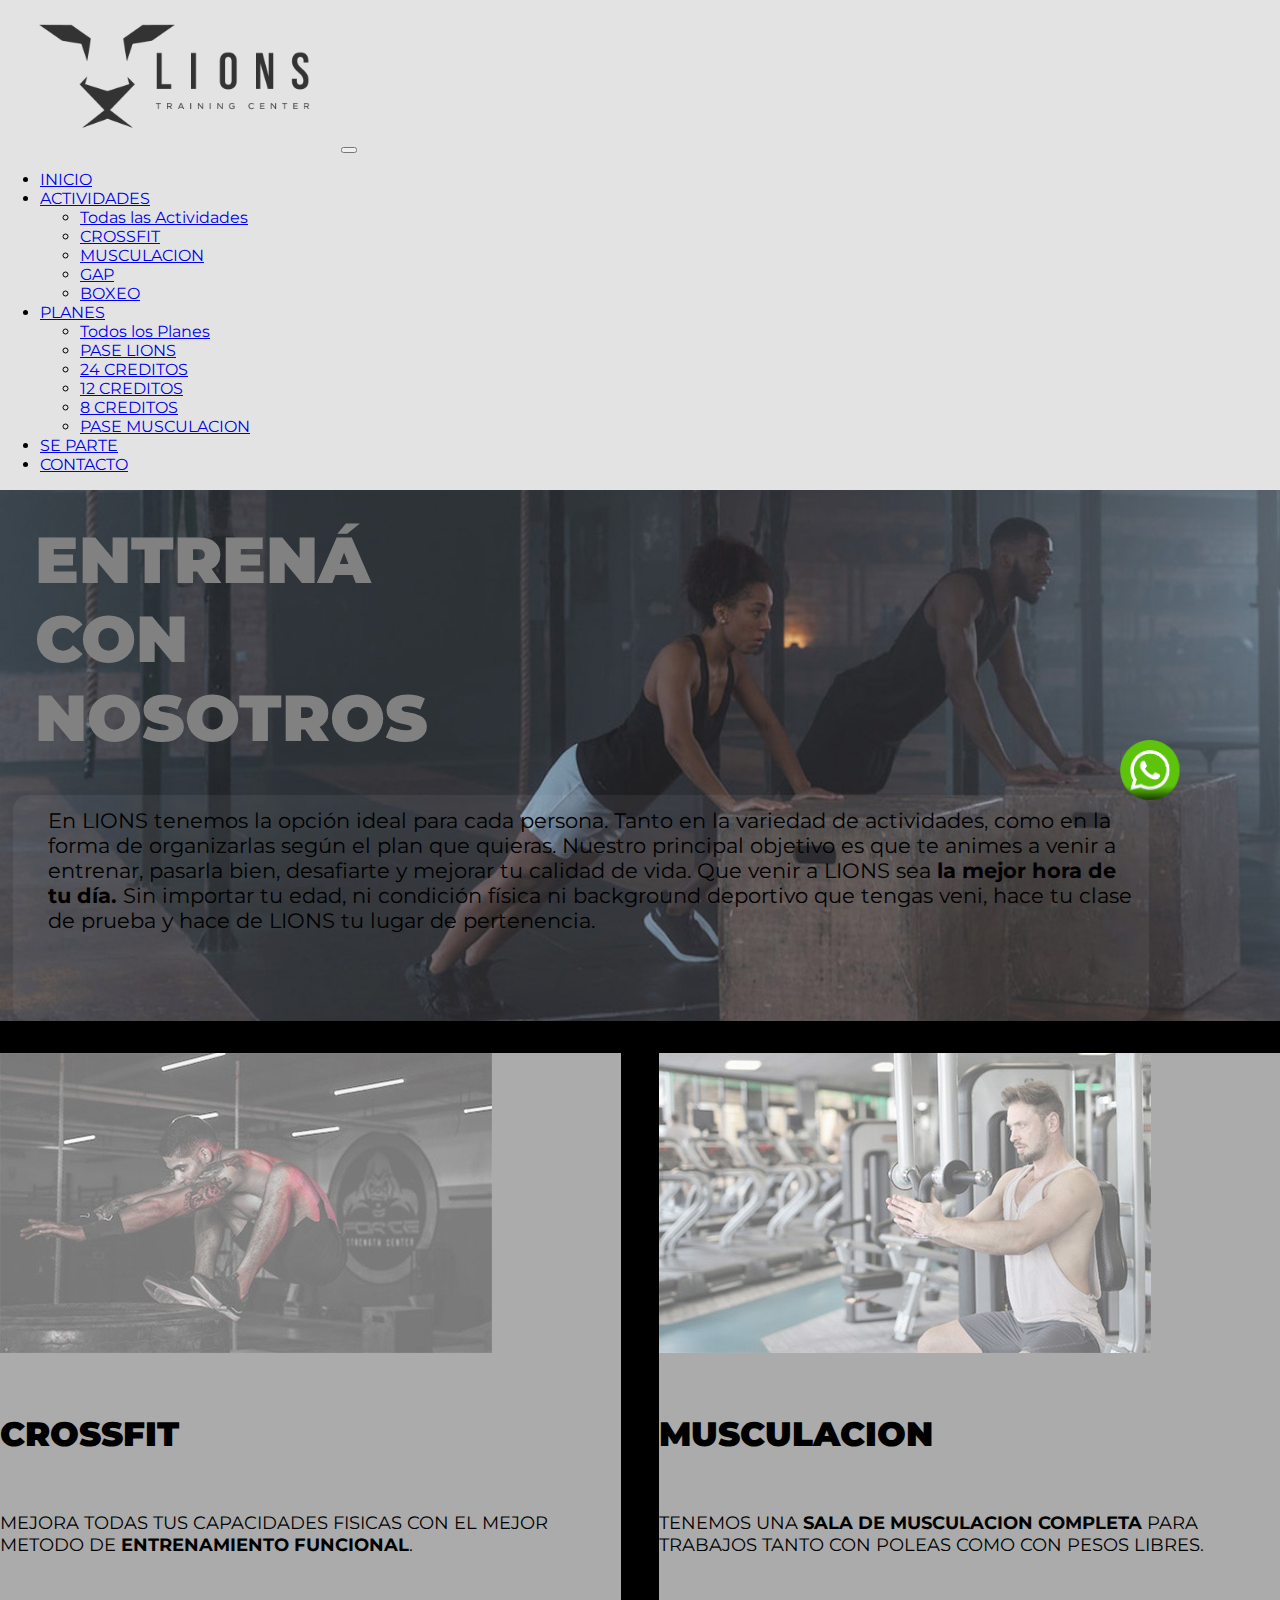
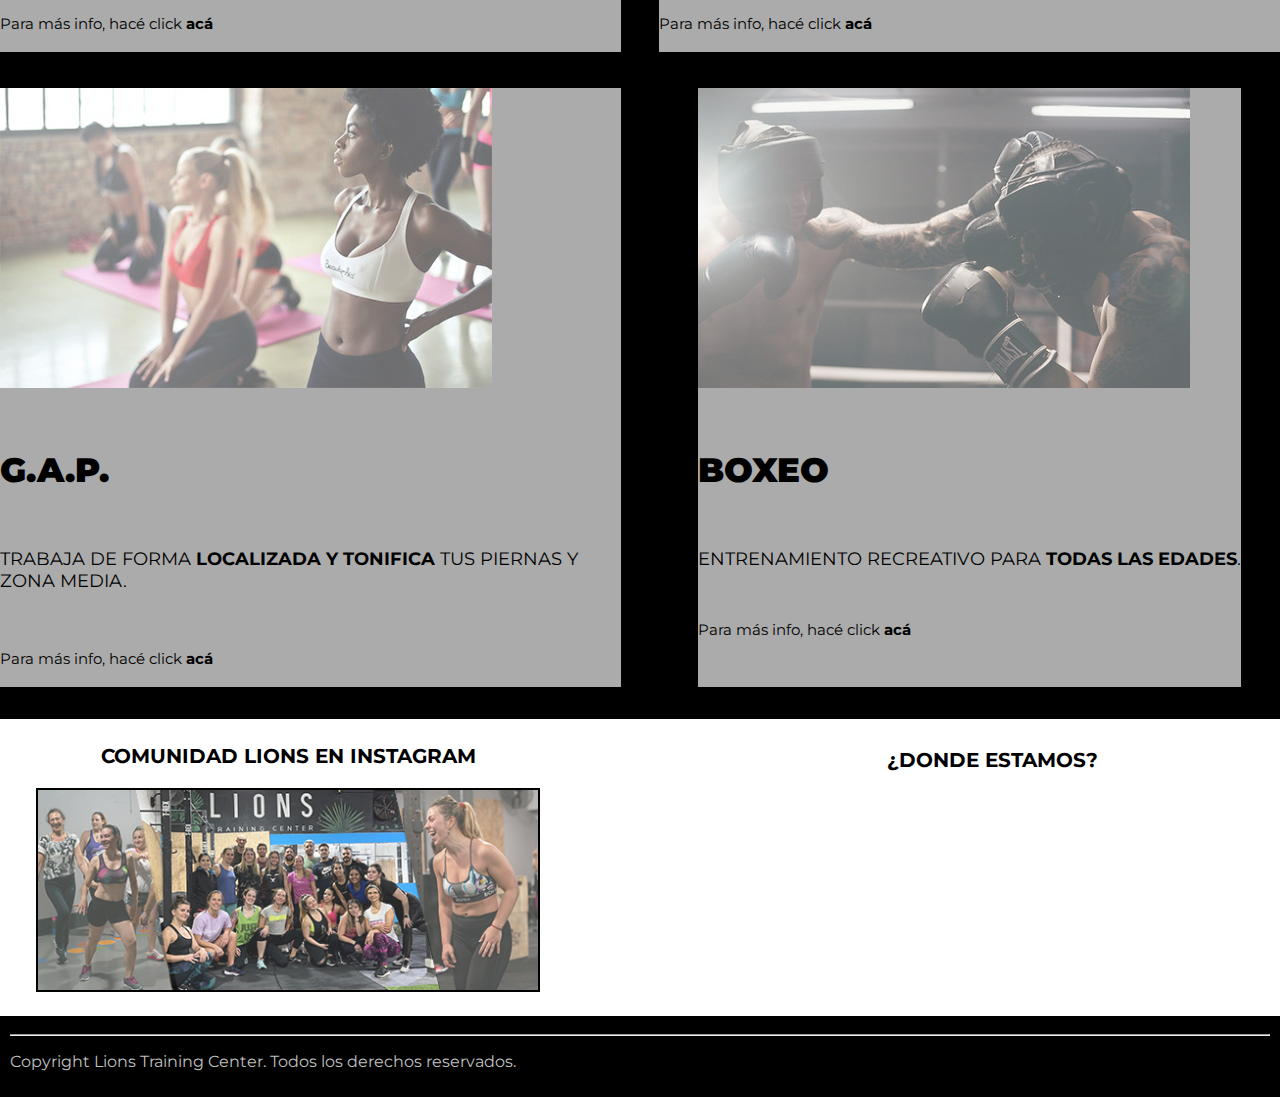
==== commit 0e7f48cc: "Preentrega 3 avances" ====
--- a/index.html
+++ b/index.html
@@ -131,7 +131,8 @@
               <a href="https://web.whatsapp.com/" target="_blank" ><img src="./img/logowhats.png" alt="Logo de whatsapp" class="LogoWhatsapp"></a>
             </div> 
         </main>
-    <footer>
+      <footer>
+        <hr>
         <p>Copyright Lions Training Center. Todos los derechos reservados.</p>
         <i class="bi bi-instagram"></i>
     </footer>
--- a/css/estilos.css
+++ b/css/estilos.css
@@ -85,6 +85,10 @@
     margin-bottom: 0;
     text-align: left;
   }
+  .mainacts .ContenedorAnimacion {
+    overflow-x: hidden;
+    max-width: 100%;
+  }
   .redondear {
     display: none;
   }
@@ -142,11 +146,6 @@
   margin-top: 0;
   margin-bottom: 0;
   text-align: left;
-}
-.mainplanes h2 {
-  font-size: 40px;
-  margin-bottom: 75px;
-  padding-left: 50px;
 }
 .mainplanes .tituloplanes {
   font-size: 32px;
@@ -210,8 +209,20 @@
     justify-content: center;
     align-items: center;
   }
-  h2 {
-    display: none;
+  .mainplanes h1 {
+    color: rgb(129, 129, 129);
+    /* width: 500px; */
+    height: 100%;
+    font-size: 50px;
+    padding-top: 30px;
+    padding-left: 35px;
+    margin-top: 0;
+    margin-bottom: 0;
+    text-align: left;
+  }
+  .mainplanes .ContenedorAnimacion {
+    overflow-x: hidden;
+    max-width: 100%;
   }
   .tipoPlan {
     background-color: aquamarine;
@@ -362,7 +373,7 @@
 }
 .mainIndex .videos .multimedia {
   height: 200px;
-  border-top: solid 2px rgb(14, 12, 12);
+  border-top: solid 2px black;
   border-bottom: solid 2px black;
   border-left: solid 2px black;
   border-right: solid 2px black;
@@ -440,6 +451,10 @@
     width: 100%;
     text-align: center;
   }
+  .mainIndex .infoHeader .ContenedorAnimacion {
+    overflow-x: hidden;
+    max-width: 100%;
+  }
   .mainIndex .infoHeader .texto-explicativo {
     width: fit-content;
     height: fit-content;
@@ -486,49 +501,27 @@
     justify-items: center;
     row-gap: 8px;
   }
-  .ContenedorAnimacion {
-    overflow-x: hidden;
-    max-width: 100%;
-  }
-  .header {
-    grid-template-columns: 100%;
-    width: 100%;
-    flex-direction: row;
-    align-items: center;
-    justify-content: center;
-  }
-  nav ul li {
-    display: block;
-  }
-  .footer {
-    display: grid;
-    grid-template-columns: 100%;
-    align-items: center;
-    justify-items: center;
-    width: 100%;
-  }
-  .acts1 {
-    text-align: center;
-    width: auto;
+  .mainIndex .card {
+    background-color: rgb(171, 171, 171);
+    padding: 0;
+    transition: all 1s;
+    width: 75%;
+  }
+  .mainIndex .card:hover {
+    transform: scale(1.1);
+  }
+  .mainIndex .card .card-title {
+    color: black;
+    font-size: 34px;
+  }
+  .mainIndex .card .card-text {
+    color: black;
+    font-size: 12px;
+    margin-top: 5%;
+  }
+  .mainIndex .card .card-text:hover {
+    background: radial-gradient(ellipse, rgba(65, 171, 232, 0.423), rgba(92, 198, 233, 0));
     font-size: 16px;
-    padding: 20px;
-  }
-  .acts1 :hover {
-    width: 75%;
-    margin-left: 13%;
-  }
-  nav {
-    margin: 0px;
-    padding-top: 50px;
-    padding-left: 50px;
-  }
-  #logoprincipal {
-    width: 100%;
-    padding: 10px;
-    margin-left: 20px;
-  }
-  .actname {
-    padding-bottom: 0;
   }
 }
 @font-face {
@@ -571,13 +564,16 @@
   position: fixed;
   bottom: 100px;
   right: 100px;
-  /* transition: all 1s; */
   animation-name: logo_whatsapp;
-  animation-iteration-count: 4;
+  animation-iteration-count: 3;
   animation-timing-function: ease-in;
   animation-duration: 1.5s;
   animation-delay: 0;
   box-shadow: 5px;
+  transition: all 0.5s;
+}
+.LogoWhatsapp:hover {
+  transform: scale(1.5);
 }
 
 @keyframes logo_whatsapp {
@@ -611,7 +607,28 @@
     filter: brightness(0, 8);
   }
 }
+/*   Footer   */
+footer {
+  background-color: black;
+  padding: 10px;
+  color: rgb(193, 193, 193);
+  margin-top: 0;
+  grid-area: footer;
+}
+
 @media (max-width: 576px) {
+  .header {
+    grid-template-columns: 100%;
+    width: 100%;
+    flex-direction: row;
+    align-items: center;
+    justify-content: center;
+  }
+  body {
+    width: 100%;
+    display: grid;
+    grid-template-columns: 1fr;
+  }
   .LogoWhatsapp {
     height: 40px;
     width: 40px;
@@ -626,19 +643,19 @@
     animation-delay: 0;
     box-shadow: 5px;
   }
-  body {
+  footer {
+    display: grid;
+    grid-template-columns: 100%;
+    align-items: center;
+    justify-items: center;
     width: 100%;
-    display: grid;
-    grid-template-columns: 1fr;
-  }
-}
-/*   Footer   */
-footer {
-  background-color: black;
-  padding: 10px;
-  color: rgb(193, 193, 193);
-  margin-top: 0;
-  grid-area: footer;
+    font-size: 12px;
+  }
+  #logoprincipal {
+    width: 100%;
+    padding: 10px;
+    margin-left: 20px;
+  }
 }
 
 /*# sourceMappingURL=estilos.css.map */
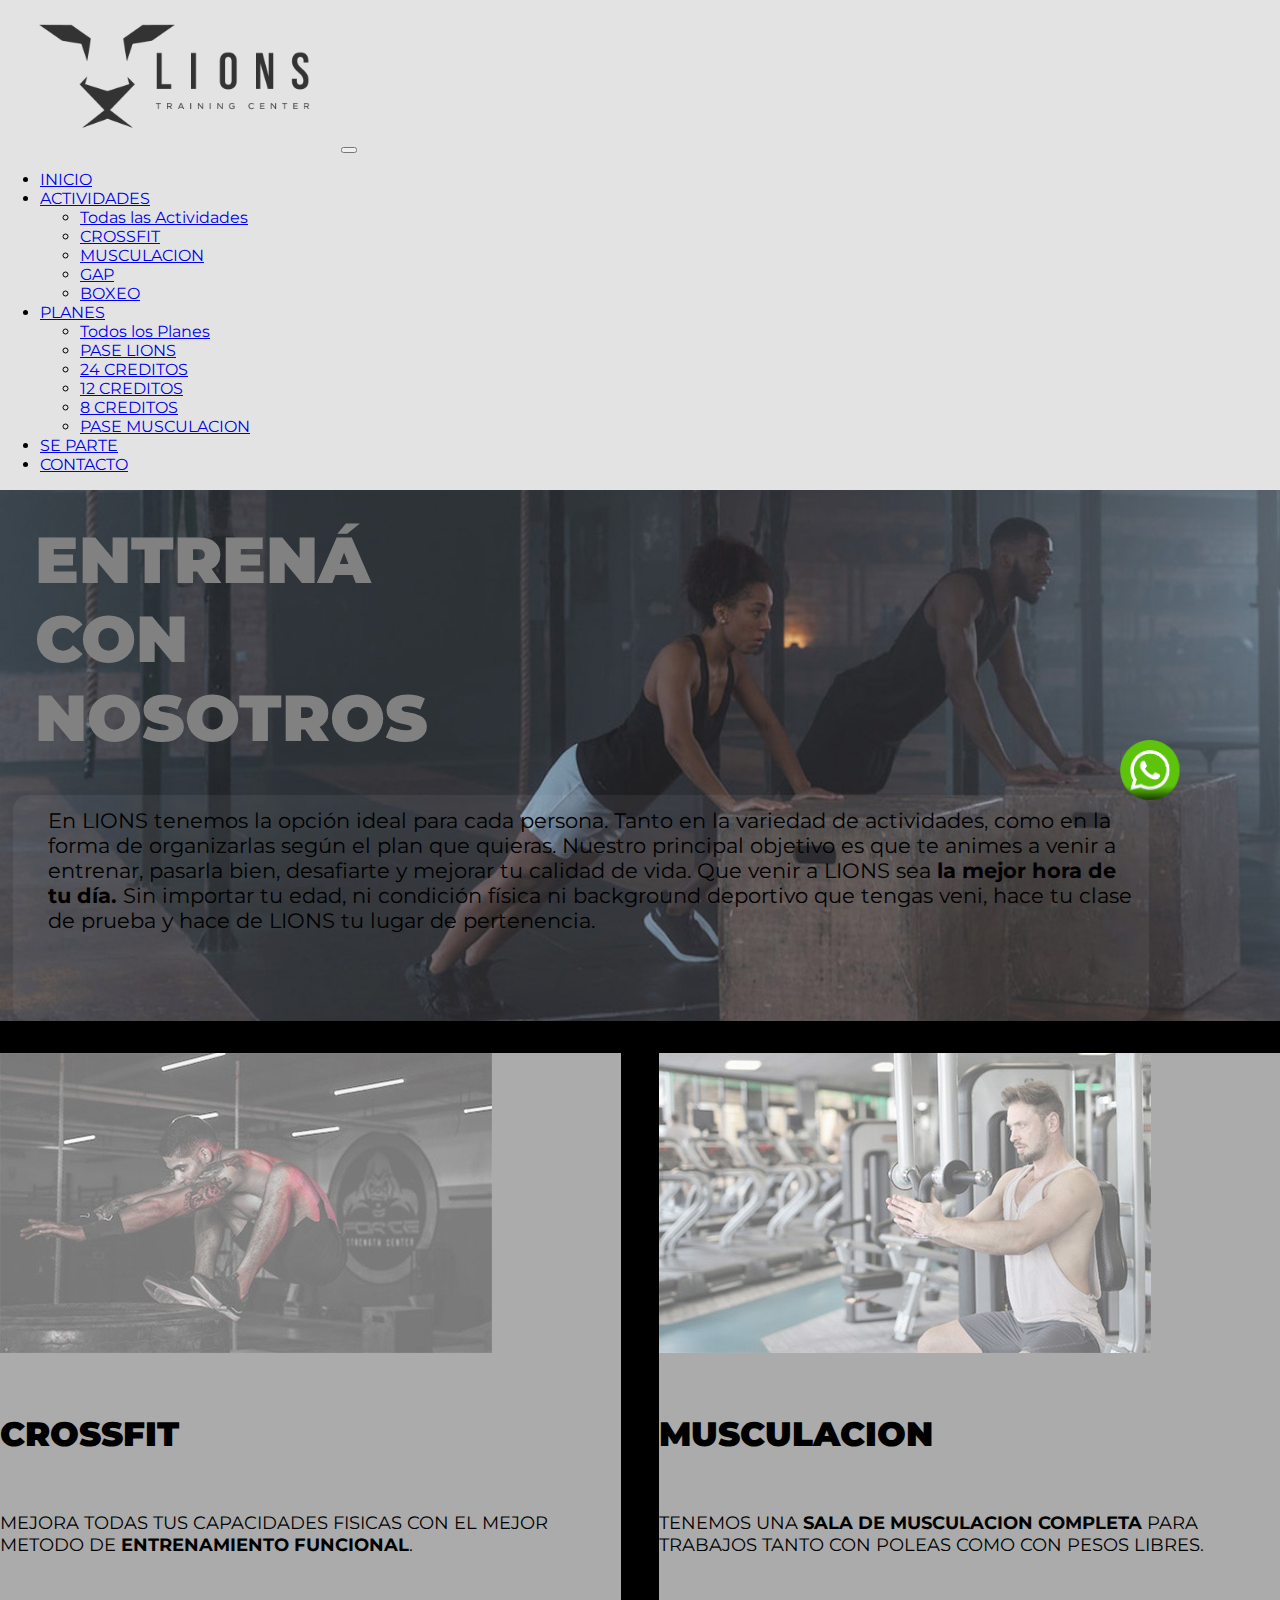
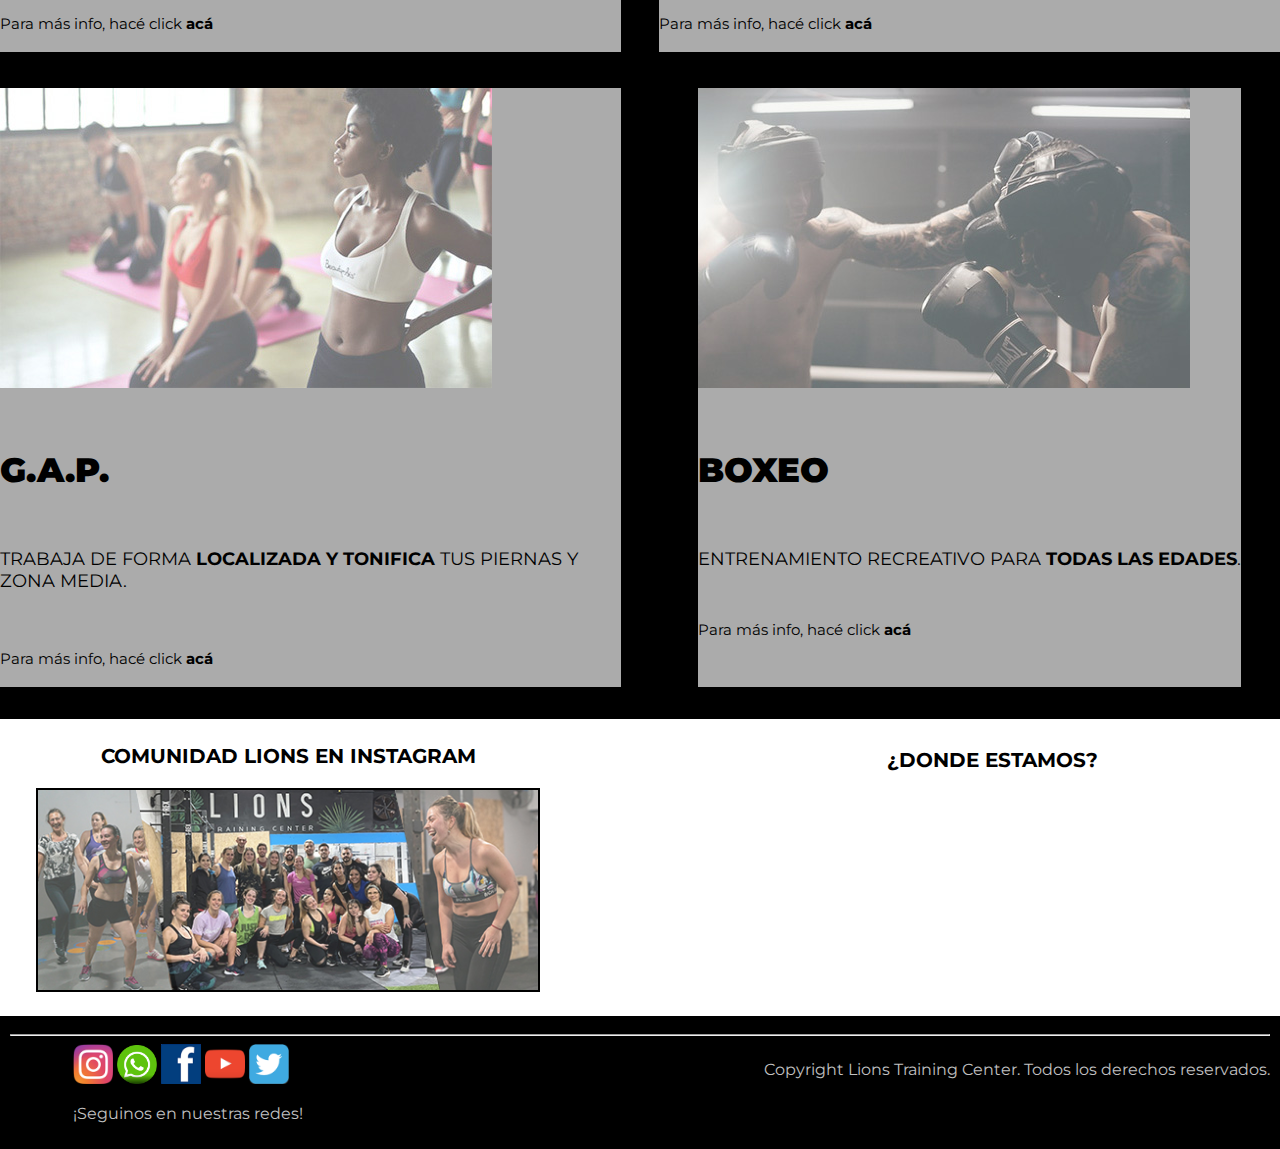
==== commit cb770e0c: "Mejoras con redes 2407" ====
--- a/index.html
+++ b/index.html
@@ -133,8 +133,17 @@
         </main>
       <footer>
         <hr>
-        <p>Copyright Lions Training Center. Todos los derechos reservados.</p>
-        <i class="bi bi-instagram"></i>
-    </footer>
+        <div class="Footer">
+          <div class="LogosRedes">
+            <a href="https://www.instagram.com/lions.vdp/" target="_blank"><img src="./img/—Pngtree—instagram icon instagram logo_3584852.png" alt="Logo instagram" class="LogoInstagram"></a>
+            <a href="https://web.whatsapp.com/" target="_blank"><img src="./img/logowhats.png" alt="Logo whatsapp" class="LogoInstagram"></a>
+            <a href="https://www.facebook.com/lions.vdp" target="_blank"><img src="./img/logo fb.png" alt=" Logo facebook" class="LogoInstagram"></a>
+            <a href="https://www.youtube.com/@lionstrainingcenter8045" target="_blank"><img src="./img/youtube.png" alt="Logo Youtube" class="LogoInstagram"></a>
+            <a href="https://twitter.com/home" target="_blank"><img src="./img/twitter.png" alt="Logo twitter" class="LogoInstagram"></a>
+            <p>¡Seguinos en nuestras redes!</p>
+          </div>
+          <p>Copyright Lions Training Center. Todos los derechos reservados.</p>
+        </div>
+      </footer>
 </body>
 </html>
--- a/css/estilos.css
+++ b/css/estilos.css
@@ -77,8 +77,8 @@
   .mainacts h1 {
     color: rgb(129, 129, 129);
     /* width: 500px; */
-    height: 100%;
-    font-size: 50px;
+    height: fit-content;
+    font-size: 40px;
     padding-top: 30px;
     padding-left: 35px;
     margin-top: 0;
@@ -89,15 +89,15 @@
     overflow-x: hidden;
     max-width: 100%;
   }
-  .redondear {
-    display: none;
-  }
-  .explicaciones {
-    display: flex;
-    flex-direction: column;
-    justify-content: center;
-  }
-  .infoact {
+  .mainacts .row {
+    margin-bottom: 10%;
+  }
+  .mainacts .row div h4 {
+    font-size: 40px;
+    text-align: center;
+    margin-bottom: 5px;
+  }
+  .mainacts .infoact {
     padding-left: 0;
     padding-top: 0;
     color: aliceblue;
@@ -105,27 +105,12 @@
     flex-direction: column;
     justify-content: center;
   }
-  div h4 {
-    font-size: 40px;
-    text-align: center;
-    margin-bottom: 5px;
-  }
-  div h3 {
-    font-size: 30px;
-  }
-  .mainacts {
-    background-color: black;
-    display: flex;
-    flex-direction: column;
-    justify-content: center;
-    align-items: center;
-  }
-  .infoact__descripcion {
+  .mainacts .infoact .infoact__descripcion {
     text-align: center;
     font-size: 20x;
   }
-  .row {
-    margin-bottom: 10%;
+  .mainacts .infoact p {
+    text-align: center;
   }
 }
 /*   Planes   */
@@ -210,15 +195,12 @@
     align-items: center;
   }
   .mainplanes h1 {
-    color: rgb(129, 129, 129);
-    /* width: 500px; */
-    height: 100%;
-    font-size: 50px;
-    padding-top: 30px;
-    padding-left: 35px;
-    margin-top: 0;
+    color: rgb(172, 178, 183);
+    padding-bottom: 5px;
     margin-bottom: 0;
-    text-align: left;
+    font-size: 45px;
+    width: 80%;
+    height: fit-content;
   }
   .mainplanes .ContenedorAnimacion {
     overflow-x: hidden;
@@ -483,6 +465,7 @@
   }
   .mainIndex .videos .ubicacion {
     text-align: center;
+    font-size: 16px;
   }
   .mainIndex .videos .multimedia {
     grid-template-columns: 100%;
@@ -512,7 +495,7 @@
   }
   .mainIndex .card .card-title {
     color: black;
-    font-size: 34px;
+    font-size: 24px;
   }
   .mainIndex .card .card-text {
     color: black;
@@ -521,7 +504,7 @@
   }
   .mainIndex .card .card-text:hover {
     background: radial-gradient(ellipse, rgba(65, 171, 232, 0.423), rgba(92, 198, 233, 0));
-    font-size: 16px;
+    font-size: 14px;
   }
 }
 @font-face {
@@ -616,6 +599,17 @@
   grid-area: footer;
 }
 
+.Footer {
+  display: flex;
+  justify-content: space-between;
+}
+.Footer .LogosRedes {
+  padding-left: 5%;
+}
+.Footer .LogosRedes .LogoInstagram {
+  width: 40px;
+}
+
 @media (max-width: 576px) {
   .header {
     grid-template-columns: 100%;
@@ -656,6 +650,9 @@
     padding: 10px;
     margin-left: 20px;
   }
+  .Footer .LogosRedes .LogoInstagram {
+    width: 22px;
+  }
 }
 
 /*# sourceMappingURL=estilos.css.map */
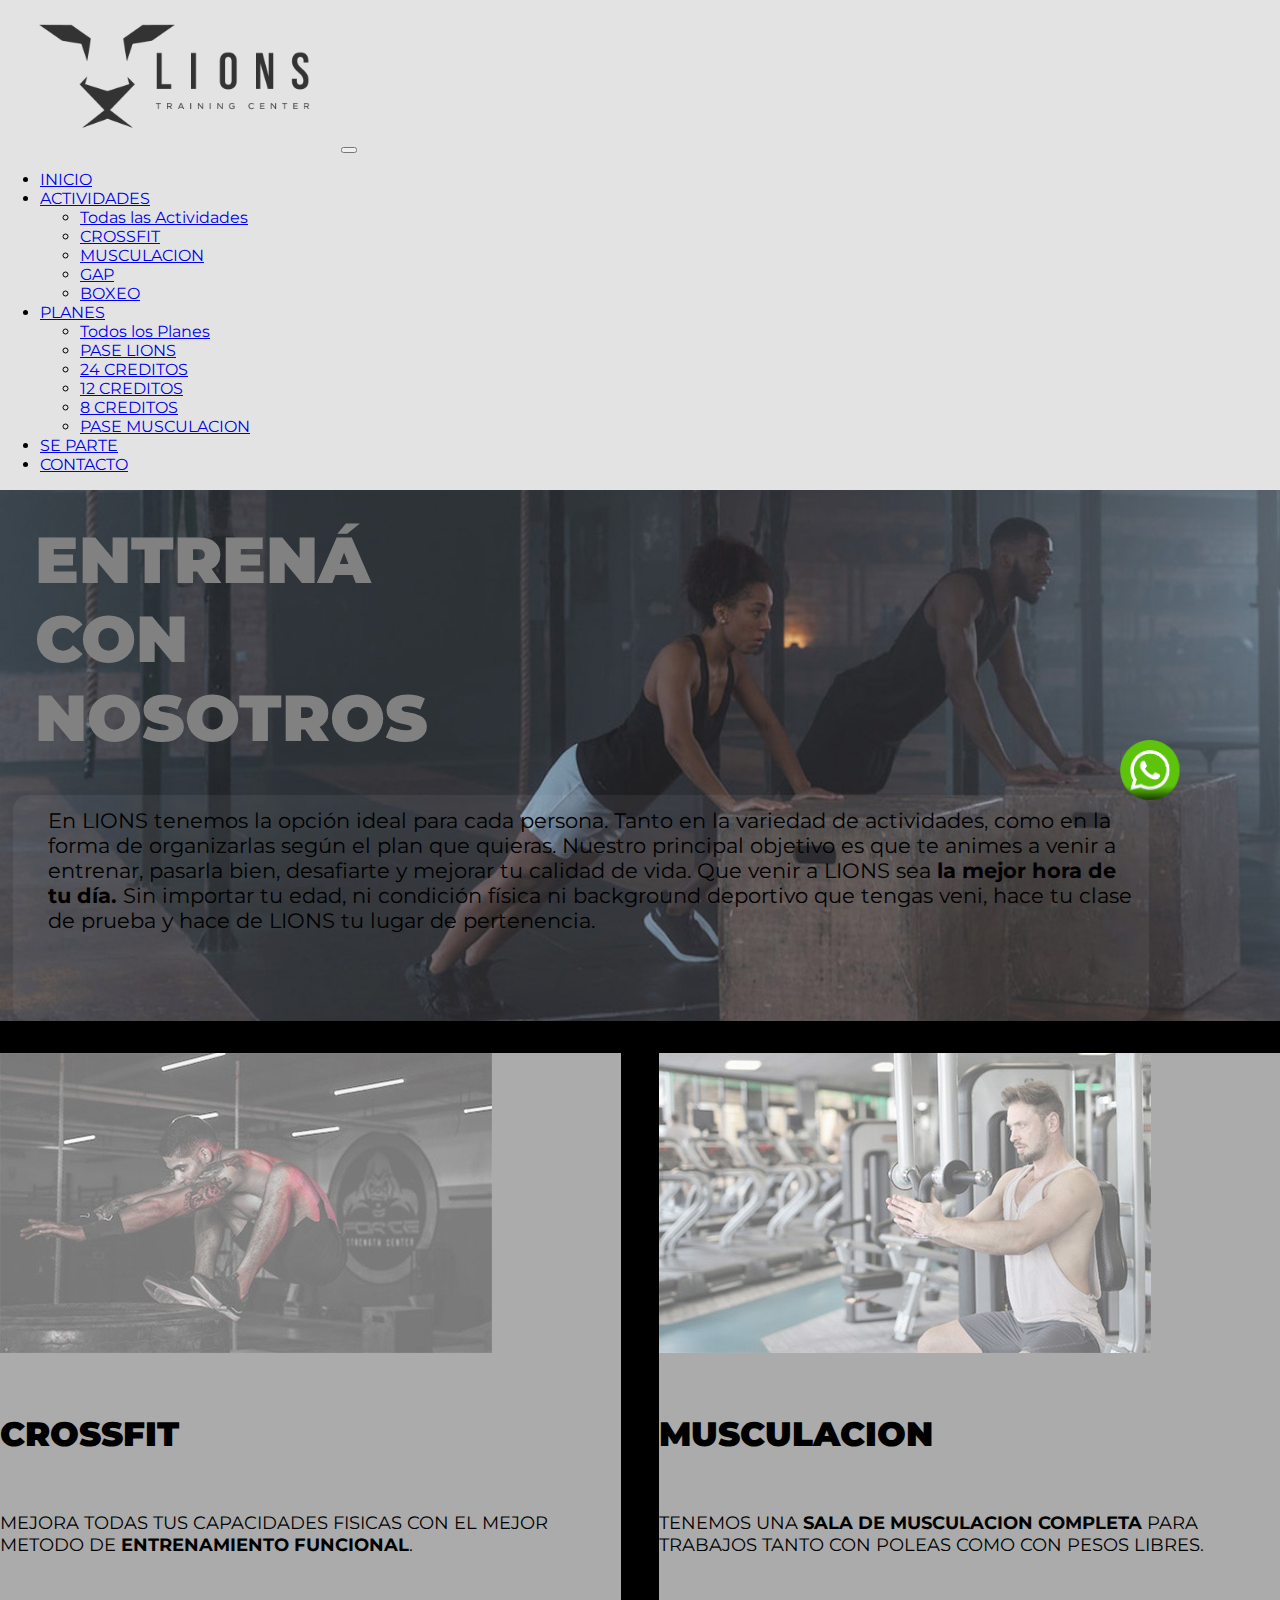
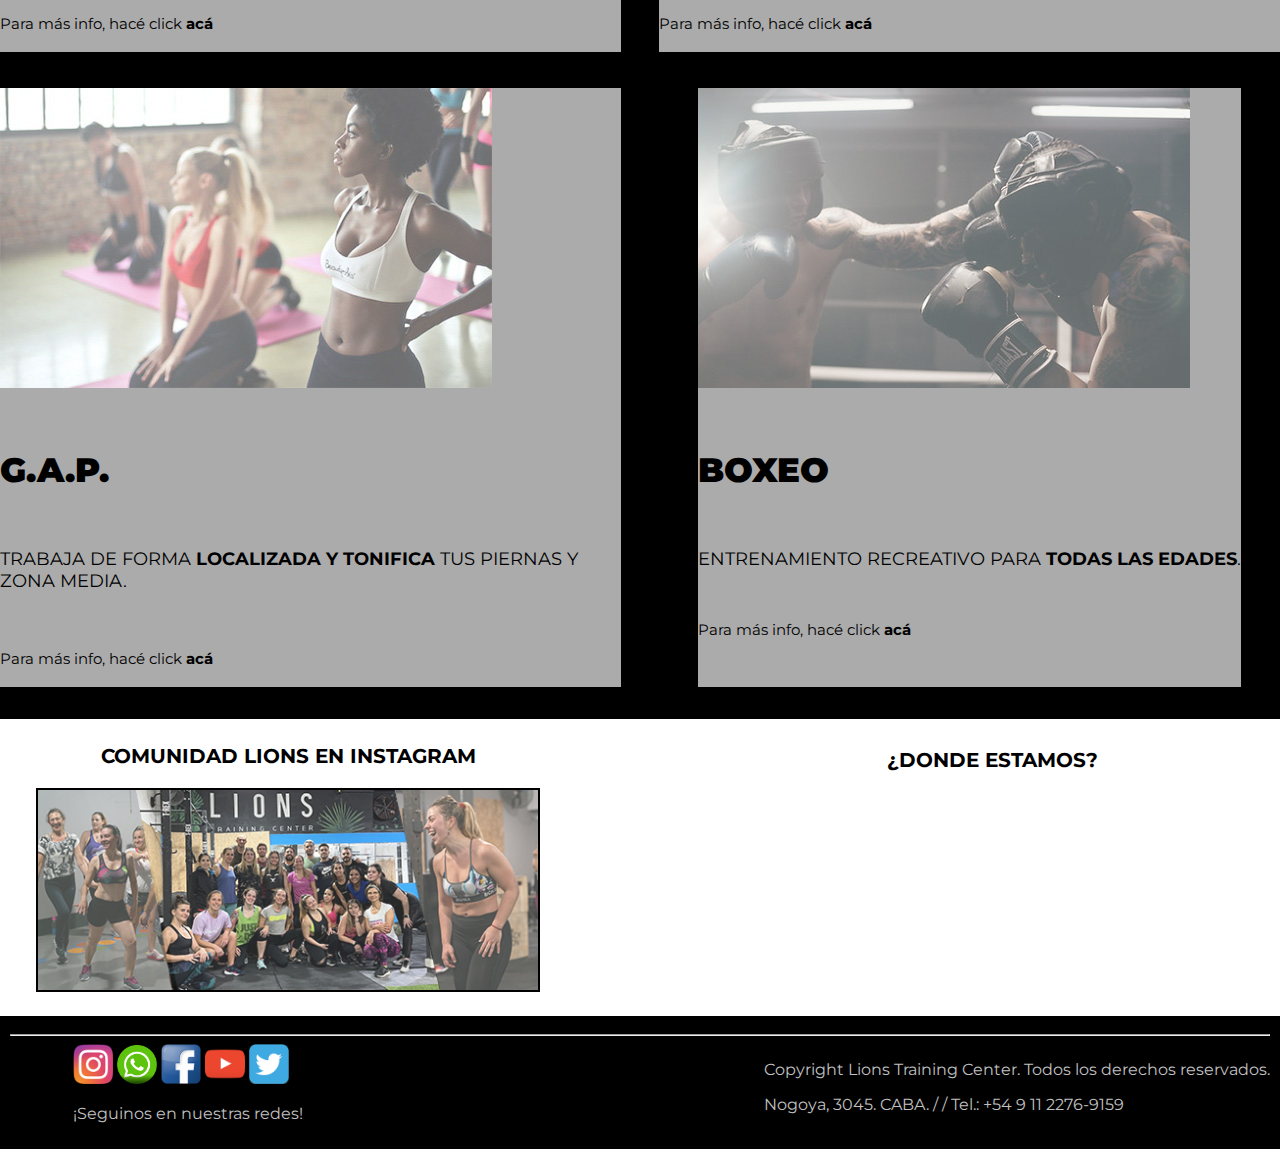
==== commit 97efb042: "Mejoras 2407" ====
--- a/index.html
+++ b/index.html
@@ -142,7 +142,10 @@
             <a href="https://twitter.com/home" target="_blank"><img src="./img/twitter.png" alt="Logo twitter" class="LogoInstagram"></a>
             <p>¡Seguinos en nuestras redes!</p>
           </div>
-          <p>Copyright Lions Training Center. Todos los derechos reservados.</p>
+          <div>
+            <p>Copyright Lions Training Center. Todos los derechos reservados.</p>
+            <p>Nogoya, 3045. CABA. / / Tel.: +54 9 11 2276-9159</p>
+          </div>
         </div>
       </footer>
 </body>
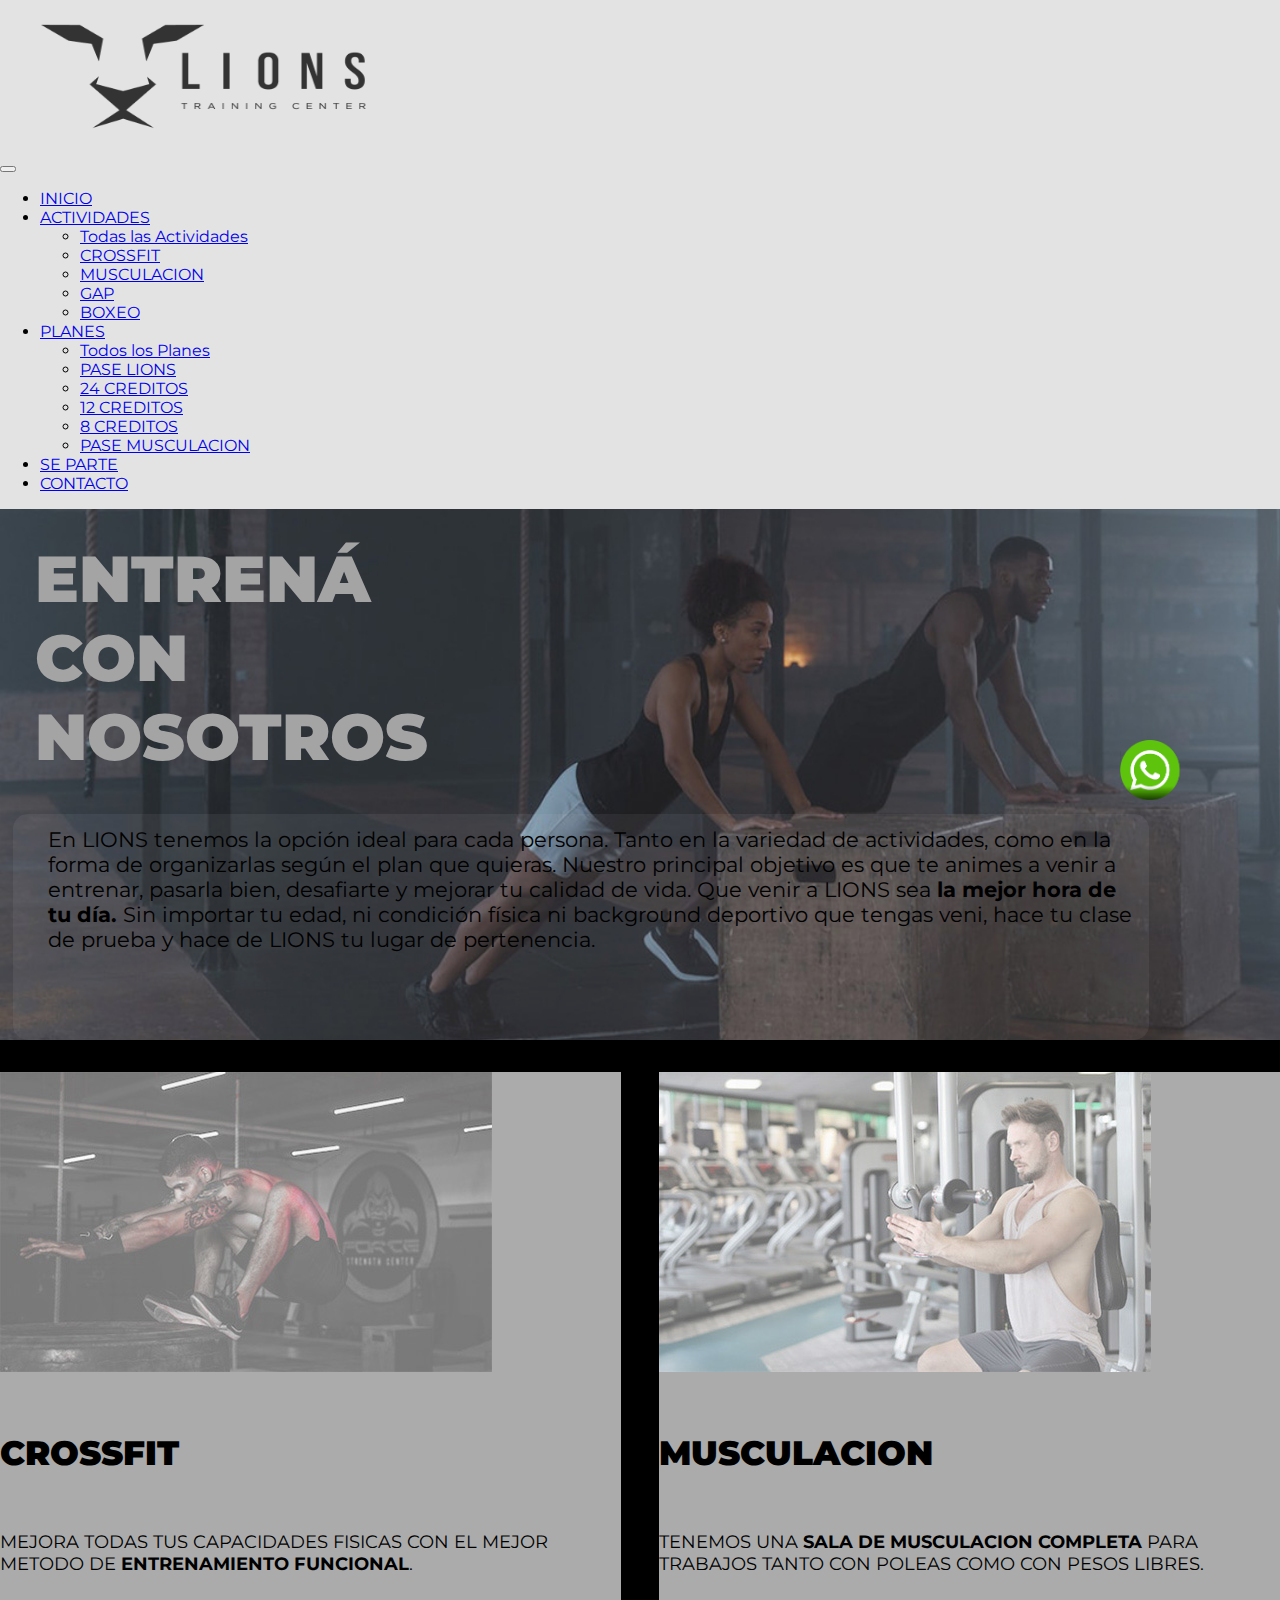
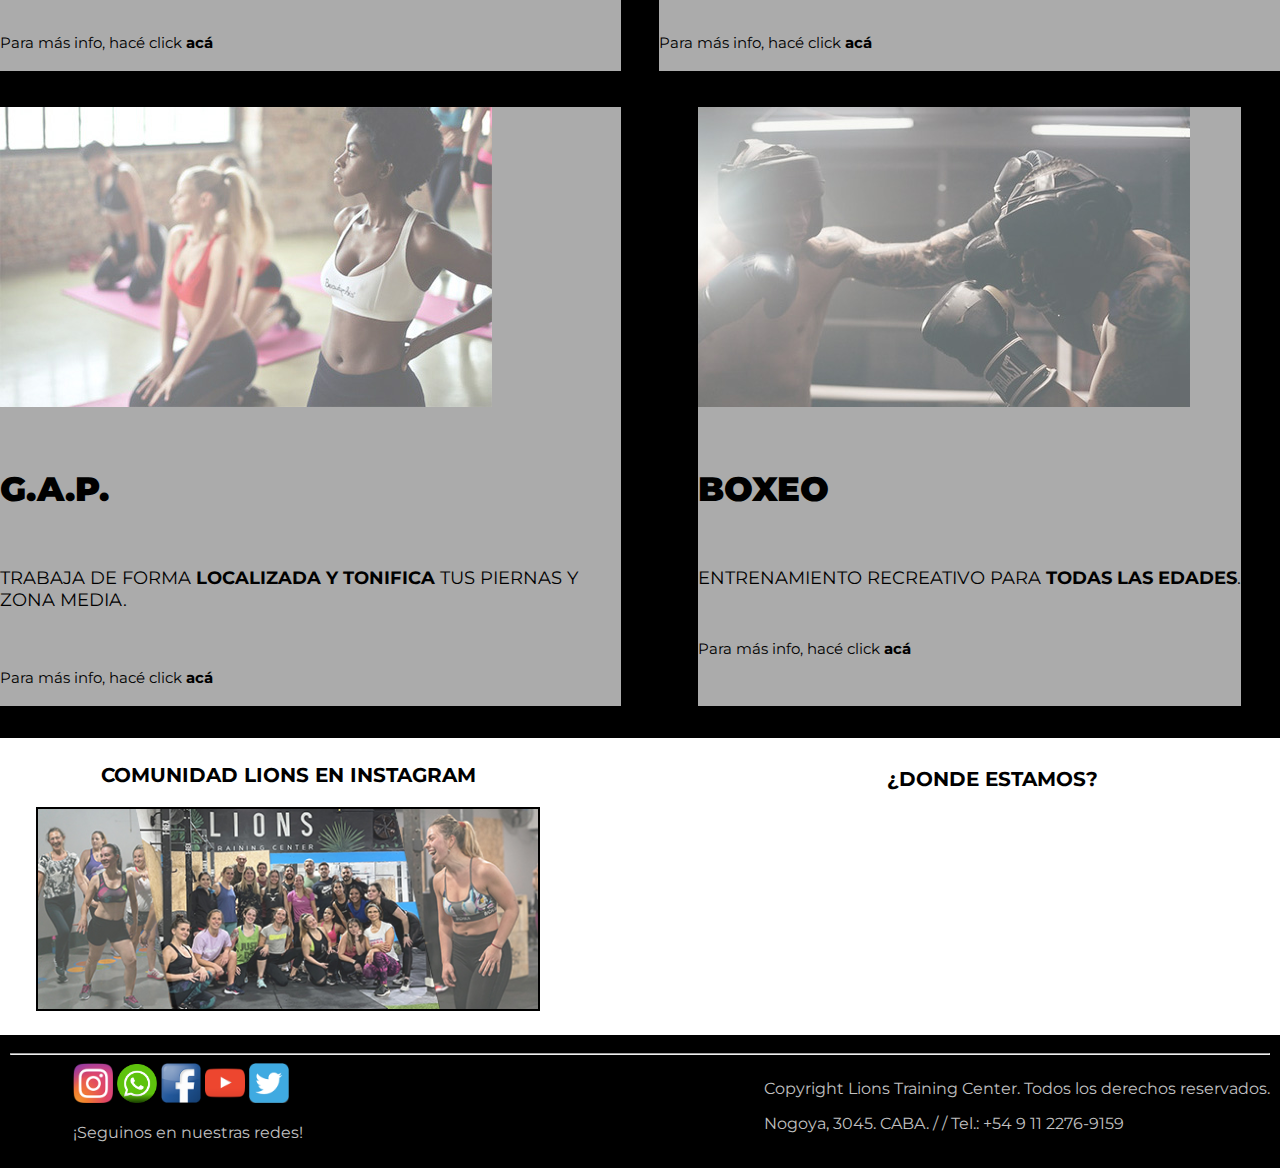
==== commit ff6d7541: "Mejoras 0108" ====
--- a/index.html
+++ b/index.html
@@ -21,6 +21,7 @@
 </head>
 <body id="inicio">    
         <header>
+  <!--Navbar-->  
             <nav class="navbar navbar-expand-lg  col-12 d-flex justify-content-between">
                 <div class="container-fluid">
                   <a class="navbar-brand" href="./index.html"><img src="./img/LIONS_logo.png" alt="Logo" id="logoprincipal"></a>
@@ -67,9 +68,9 @@
                   </div>
                 </div>
             </nav>
-
         </header>
         <main class="mainIndex">
+  <!--Titulo y texto explicativo-->        
           <div>
             <div class="infoHeader">
               <div class="ContenedorAnimacion">
@@ -81,8 +82,8 @@
                     En LIONS tenemos la opción ideal para cada persona. Tanto en la variedad de actividades, como en la forma de organizarlas según el plan que quieras. Nuestro principal objetivo es que te animes a venir a entrenar, pasarla bien, desafiarte y mejorar tu calidad de vida. Que venir a LIONS sea <strong>la mejor hora de tu día.</strong> Sin importar tu edad, ni condición física ni background deportivo que tengas veni, hace tu clase de prueba y hace de LIONS tu lugar de pertenencia. 
                 </p>
             </div>
+  <!--Cards-->
             <div class="LineaSuperior">
-
               <div class="card text-bg-dark">
                 <img src="./img/backfccf1.jpg" class="card-img" alt="Foto de Crossfit">
                 <div class="card-img-overlay">
@@ -117,6 +118,7 @@
               </div>
               </div>
             </div>
+  <!--Comunidad y maps-->          
             <div class="videos">
               <div>
                 <h3 class="ubicacion">COMUNIDAD LIONS EN INSTAGRAM</h3>
@@ -130,7 +132,7 @@
             <div>
               <a href="https://web.whatsapp.com/" target="_blank" ><img src="./img/logowhats.png" alt="Logo de whatsapp" class="LogoWhatsapp"></a>
             </div> 
-        </main>
+          </main>
       <footer>
         <hr>
         <div class="Footer">
--- a/css/estilos.css
+++ b/css/estilos.css
@@ -8,7 +8,7 @@
   grid-area: acts;
 }
 .mainacts h1 {
-  color: rgb(129, 129, 129);
+  color: rgb(164, 164, 164);
   width: 500px;
   height: 250px;
   font-size: 65px;
@@ -34,7 +34,6 @@
   margin-top: 25px;
   background-image: url(../img/gap\ actividades\ desktop.jpg);
   background-repeat: no-repeat;
-  border: 1px solid rgb(189, 189, 189);
   border-radius: 8px;
 }
 
@@ -43,7 +42,6 @@
   margin-top: 25px;
   background-image: url(../img/crossfit\ atividades\ desktop.jpg);
   background-repeat: no-repeat;
-  border: 1px solid rgb(189, 189, 189);
   border-radius: 8px;
 }
 
@@ -52,7 +50,6 @@
   margin-top: 25px;
   background-image: url(../img/musculacion\ actividades\ desktop.jpg);
   background-repeat: no-repeat;
-  border: 1px solid rgb(189, 189, 189);
   border-radius: 8px;
 }
 
@@ -61,7 +58,6 @@
   margin-top: 25px;
   background-image: url(../img/boxeo\ actividades\ resp.jpg);
   background-repeat: no-repeat;
-  border: 1px solid rgb(189, 189, 189);
   border-radius: 8px;
 }
 
@@ -122,7 +118,7 @@
   grid-area: acts;
 }
 .mainplanes h1 {
-  color: rgb(129, 129, 129);
+  color: rgb(164, 164, 164);
   width: 500px;
   height: 250px;
   font-size: 65px;
@@ -194,6 +190,10 @@
     justify-content: center;
     align-items: center;
   }
+  .mainplanes .ContenedorAnimacion {
+    overflow-x: hidden;
+    max-width: 100%;
+  }
   .mainplanes h1 {
     color: rgb(172, 178, 183);
     padding-bottom: 5px;
@@ -202,43 +202,39 @@
     width: 80%;
     height: fit-content;
   }
-  .mainplanes .ContenedorAnimacion {
-    overflow-x: hidden;
-    max-width: 100%;
-  }
-  .tipoPlan {
+  .mainplanes .tipoPlan {
     background-color: aquamarine;
     width: 90%;
     margin: 5px;
     height: fit-content;
     border-radius: 10px;
   }
-  .explicacionPlan {
+  .mainplanes .tipoPlan .tituloplanes {
+    text-align: left;
+    font-size: 40px;
+  }
+  .mainplanes .tipoPlan .explicacionPlan {
     text-align: center;
     width: 90%;
     margin-top: 0;
   }
-  .aclaracion {
+  .mainplanes .tipoPlan__paselions {
+    background-color: rgb(126, 184, 243);
+  }
+  .mainplanes .tipoPlan__24 {
+    background-color: rgb(60, 115, 174);
+  }
+  .mainplanes .tipoPlan__12 {
+    background-color: beige;
+  }
+  .mainplanes .tipoPlan__8 {
+    background-color: lightblue;
+  }
+  .mainplanes .tipoPlan__musculacion {
+    background-color: rgb(43, 150, 226);
+  }
+  .mainplanes .aclaracion {
     width: 90%;
-  }
-  .tituloplanes {
-    text-align: left;
-    font-size: 40px;
-  }
-  .tipoPlan__paselions {
-    background-color: rgb(126, 184, 243);
-  }
-  .tipoPlan__24 {
-    background-color: rgb(60, 115, 174);
-  }
-  .tipoPlan__12 {
-    background-color: beige;
-  }
-  .tipoPlan__8 {
-    background-color: lightblue;
-  }
-  .tipoPlan__musculacion {
-    background-color: rgb(43, 150, 226);
   }
 }
 /*   Contacto y Se parte   */
@@ -249,31 +245,66 @@
   width: 100%;
   grid-area: acts;
 }
+.mainContacto h1 {
+  color: rgb(164, 164, 164);
+  width: 500px;
+  font-size: 60px;
+  padding-top: 30px;
+  padding-left: 35px;
+  margin-top: 0;
+  margin-bottom: 0;
+  text-align: left;
+}
+.mainContacto .FotoStaff1 {
+  height: 200px;
+  margin-top: 25px;
+  background-image: url(../img/staff1.jpg);
+  background-repeat: no-repeat;
+  border-radius: 8px;
+}
+.mainContacto .FotoStaff2 {
+  height: 200px;
+  margin-top: 25px;
+  background-image: url(../img/staff2.jpg);
+  background-repeat: no-repeat;
+  border-radius: 8px;
+}
+.mainContacto .CardsSeparte {
+  display: flex;
+  justify-content: space-around;
+}
+.mainContacto .CardsSeparte h3 {
+  text-align: center;
+  padding: 3%;
+}
 .mainContacto .h3separte {
   padding-left: 5%;
-  width: 75%;
-  color: rgb(172, 178, 183);
-}
-
-form {
+  width: 90%;
+  color: rgb(164, 164, 164);
+  font-size: 30px;
+}
+.mainContacto h5 {
+  padding-top: 5%;
+  width: 90%;
+  color: rgb(164, 164, 164);
+  font-size: 30px;
+}
+.mainContacto form {
   margin-top: 50px;
   margin-left: 75px;
   margin-bottom: 50px;
 }
-
-.button {
-  background: linear-gradient(to right, rgb(35, 148, 253), rgb(151, 179, 211));
-}
-
-.button:hover {
-  background: linear-gradient(to right, blue, rgb(49, 41, 199));
-  box-shadow: 25px;
-}
-
-.CajaForm {
+.mainContacto form .CajaForm {
   border: 2px solid rgb(23, 37, 57);
   border-radius: 5px;
   background-color: rgb(151, 172, 184);
+}
+.mainContacto form .button {
+  background: linear-gradient(to right, rgb(35, 148, 253), rgb(151, 179, 211));
+}
+.mainContacto form .button:hover {
+  background: linear-gradient(to right, blue, rgb(49, 41, 199));
+  box-shadow: 25px;
 }
 
 /*    Movil   */
@@ -281,11 +312,24 @@
   .mainContacto {
     width: 100%;
   }
-  .h3separte {
+  .mainContacto h1 {
     width: 90%;
     text-align: left;
-  }
-  form {
+    font-size: 50px;
+  }
+  .mainContacto .h3separte {
+    padding-left: 5%;
+    width: 90%;
+    color: rgb(164, 164, 164);
+    font-size: 20px;
+    text-align: center;
+  }
+  .mainContacto h5 {
+    padding-top: 8%;
+    font-size: 20px;
+    text-align: center;
+  }
+  .mainContacto form {
     text-align: center;
     margin-left: 1%;
   }
@@ -298,7 +342,7 @@
   grid-area: textoe;
 }
 .mainIndex h1 {
-  color: rgb(129, 129, 129);
+  color: rgb(164, 164, 164);
   width: 500px;
   height: 250px;
   font-size: 65px;
@@ -598,15 +642,14 @@
   margin-top: 0;
   grid-area: footer;
 }
-
-.Footer {
+footer .Footer {
   display: flex;
   justify-content: space-between;
 }
-.Footer .LogosRedes {
+footer .Footer .LogosRedes {
   padding-left: 5%;
 }
-.Footer .LogosRedes .LogoInstagram {
+footer .Footer .LogosRedes .LogoInstagram {
   width: 40px;
 }
 
@@ -645,14 +688,14 @@
     width: 100%;
     font-size: 12px;
   }
-  #logoprincipal {
-    width: 100%;
-    padding: 10px;
-    margin-left: 20px;
-  }
-  .Footer .LogosRedes .LogoInstagram {
+  footer .Footer .LogosRedes .LogoInstagram {
     width: 22px;
   }
 }
+#logoprincipal {
+  width: 100%;
+  padding: 10px;
+  margin-left: 20px;
+}
 
 /*# sourceMappingURL=estilos.css.map */
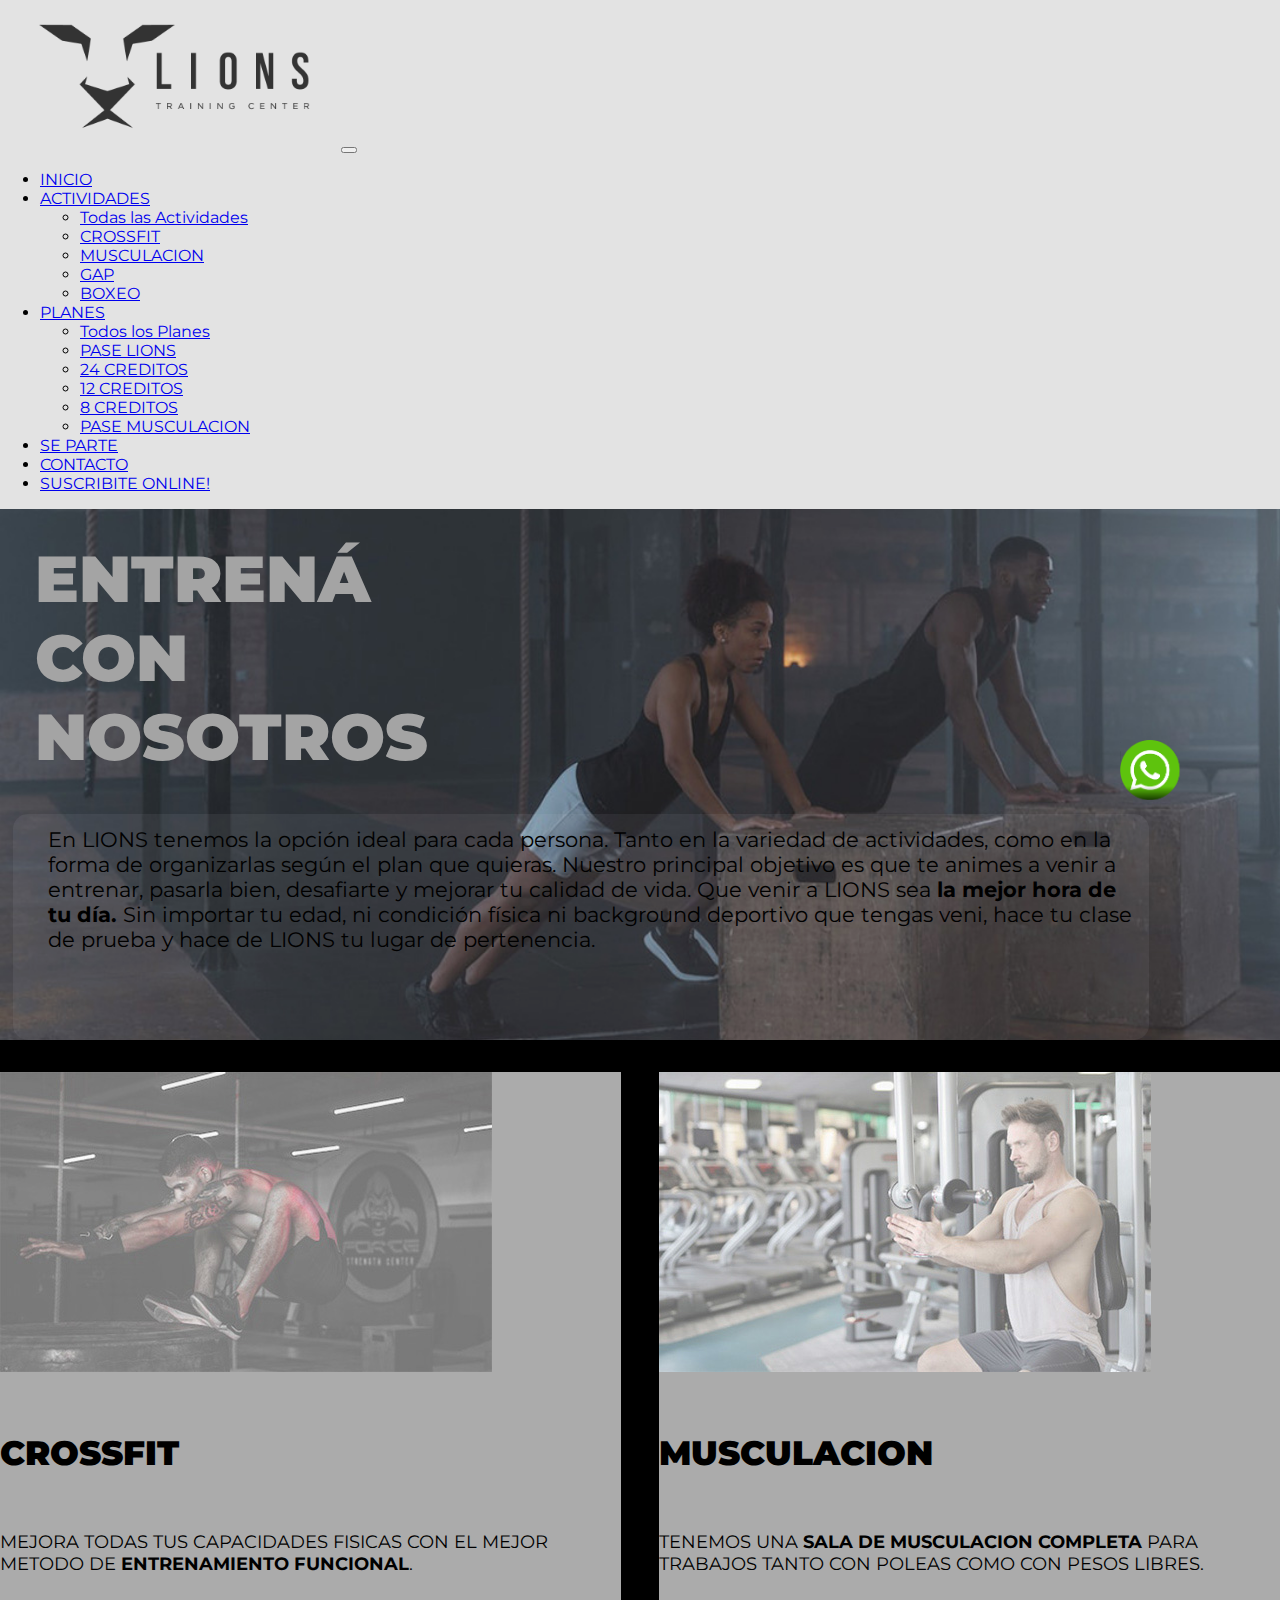
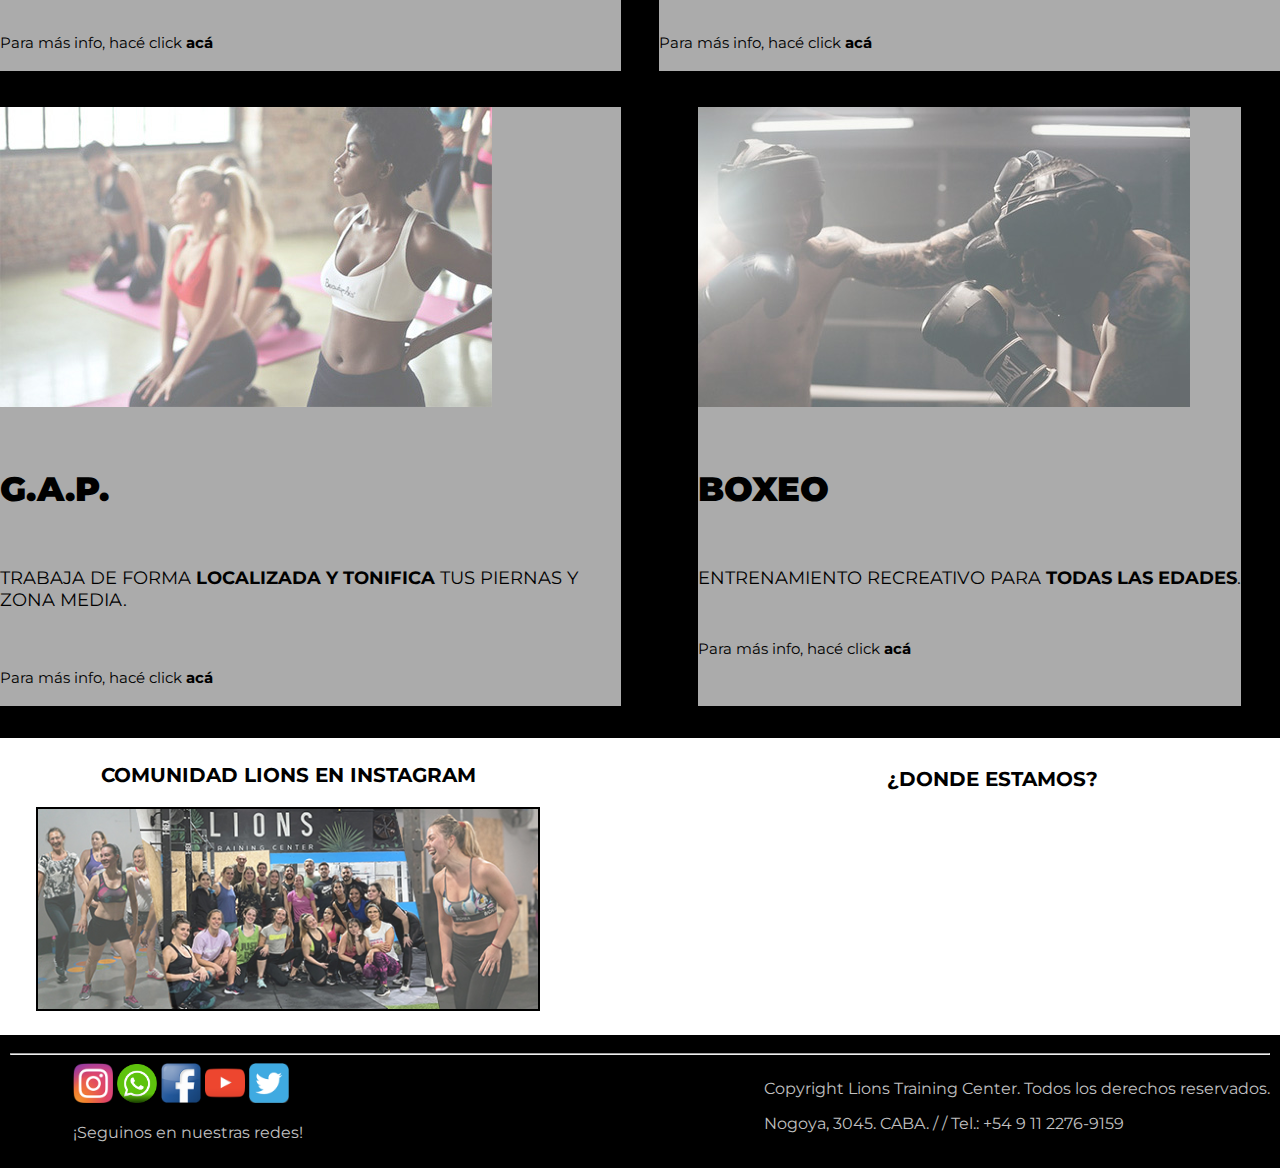
==== commit 2e17d9bf: "Suscriptor online agregado en index" ====
--- a/index.html
+++ b/index.html
@@ -63,6 +63,9 @@
                       </li>
                       <li class="nav-item">
                         <a class="nav-link" href="./pages/contacto.html">CONTACTO</a>
+                      </li>
+                      <li class="nav-item">
+                        <a class="nav-link" href="https://santiduro.github.io/ProyectoJavascript/" target="_blank">SUSCRIBITE ONLINE!</a>
                       </li>
                     </ul>
                   </div>
--- a/css/estilos.css
+++ b/css/estilos.css
@@ -18,47 +18,29 @@
   margin-bottom: 0;
   text-align: left;
 }
-
-.infoact {
+.mainacts .infoact {
   padding-left: 30px;
   padding-top: 30px;
   color: aliceblue;
 }
-
-div h4 {
+.mainacts div h4 {
   font-size: 35px;
 }
-
-.foto-gap {
+.mainacts .foto-gap, .mainacts .foto-boxeo, .mainacts .foto-gimnasio, .mainacts .foto-crossfit {
   height: 200px;
   margin-top: 25px;
-  background-image: url(../img/gap\ actividades\ desktop.jpg);
   background-repeat: no-repeat;
   border-radius: 8px;
-}
-
-.foto-crossfit {
-  height: 200px;
-  margin-top: 25px;
+  background-image: url(../img/gap\ actividades\ desktop.jpg);
+}
+.mainacts .foto-crossfit {
   background-image: url(../img/crossfit\ atividades\ desktop.jpg);
-  background-repeat: no-repeat;
-  border-radius: 8px;
-}
-
-.foto-gimnasio {
-  height: 200px;
-  margin-top: 25px;
+}
+.mainacts .foto-gimnasio {
   background-image: url(../img/musculacion\ actividades\ desktop.jpg);
-  background-repeat: no-repeat;
-  border-radius: 8px;
-}
-
-.foto-boxeo {
-  height: 200px;
-  margin-top: 25px;
+}
+.mainacts .foto-boxeo {
   background-image: url(../img/boxeo\ actividades\ resp.jpg);
-  background-repeat: no-repeat;
-  border-radius: 8px;
 }
 
 /*    Movil   */
@@ -110,6 +92,27 @@
   }
 }
 /*   Planes   */
+/*   Maps de planes   */
+.tipoPlan__paselions {
+  background: rgb(126, 184, 243);
+}
+
+.tipoPlan__24 {
+  background: rgb(60, 115, 174);
+}
+
+.tipoPlan__12 {
+  background: beige;
+}
+
+.tipoPlan__8 {
+  background: lightblue;
+}
+
+.tipoPlan__musculacion {
+  background: rgb(43, 150, 226);
+}
+
 .mainplanes {
   background-color: black;
   margin-top: 0px;
@@ -148,21 +151,6 @@
   margin-bottom: 2%;
   margin-left: 4%;
   border-radius: 8px;
-}
-.mainplanes .tipoPlan__paselions {
-  background-color: rgb(126, 184, 243);
-}
-.mainplanes .tipoPlan__24 {
-  background-color: rgb(60, 115, 174);
-}
-.mainplanes .tipoPlan__12 {
-  background-color: beige;
-}
-.mainplanes .tipoPlan__8 {
-  background-color: lightblue;
-}
-.mainplanes .tipoPlan__musculacion {
-  background-color: rgb(43, 150, 226);
 }
 .mainplanes .aclaracion {
   width: 90%;
@@ -271,11 +259,14 @@
 }
 .mainContacto .CardsSeparte {
   display: flex;
-  justify-content: space-around;
-}
-.mainContacto .CardsSeparte h3 {
-  text-align: center;
+}
+.mainContacto .CardsSeparte h4 {
+  text-align: left;
+  font-size: 36px;
+}
+.mainContacto .CardsSeparte #CROSSFIT {
   padding: 3%;
+  color: rgb(164, 164, 164);
 }
 .mainContacto .h3separte {
   padding-left: 5%;
@@ -323,6 +314,15 @@
     color: rgb(164, 164, 164);
     font-size: 20px;
     text-align: center;
+  }
+  .mainContacto .CardsSeparte h4 {
+    text-align: center;
+    padding: 3%;
+    font-size: 28px;
+  }
+  .mainContacto .CardsSeparte .infoact__descripcion {
+    text-align: center;
+    font-size: 18px;
   }
   .mainContacto h5 {
     padding-top: 8%;
@@ -661,6 +661,11 @@
     align-items: center;
     justify-content: center;
   }
+  .header #logoprincipal {
+    padding: 10px;
+    margin-left: 20px;
+    height: 100px;
+  }
   body {
     width: 100%;
     display: grid;
@@ -692,10 +697,7 @@
     width: 22px;
   }
 }
-#logoprincipal {
-  width: 100%;
-  padding: 10px;
-  margin-left: 20px;
-}
+
+
 
 /*# sourceMappingURL=estilos.css.map */
